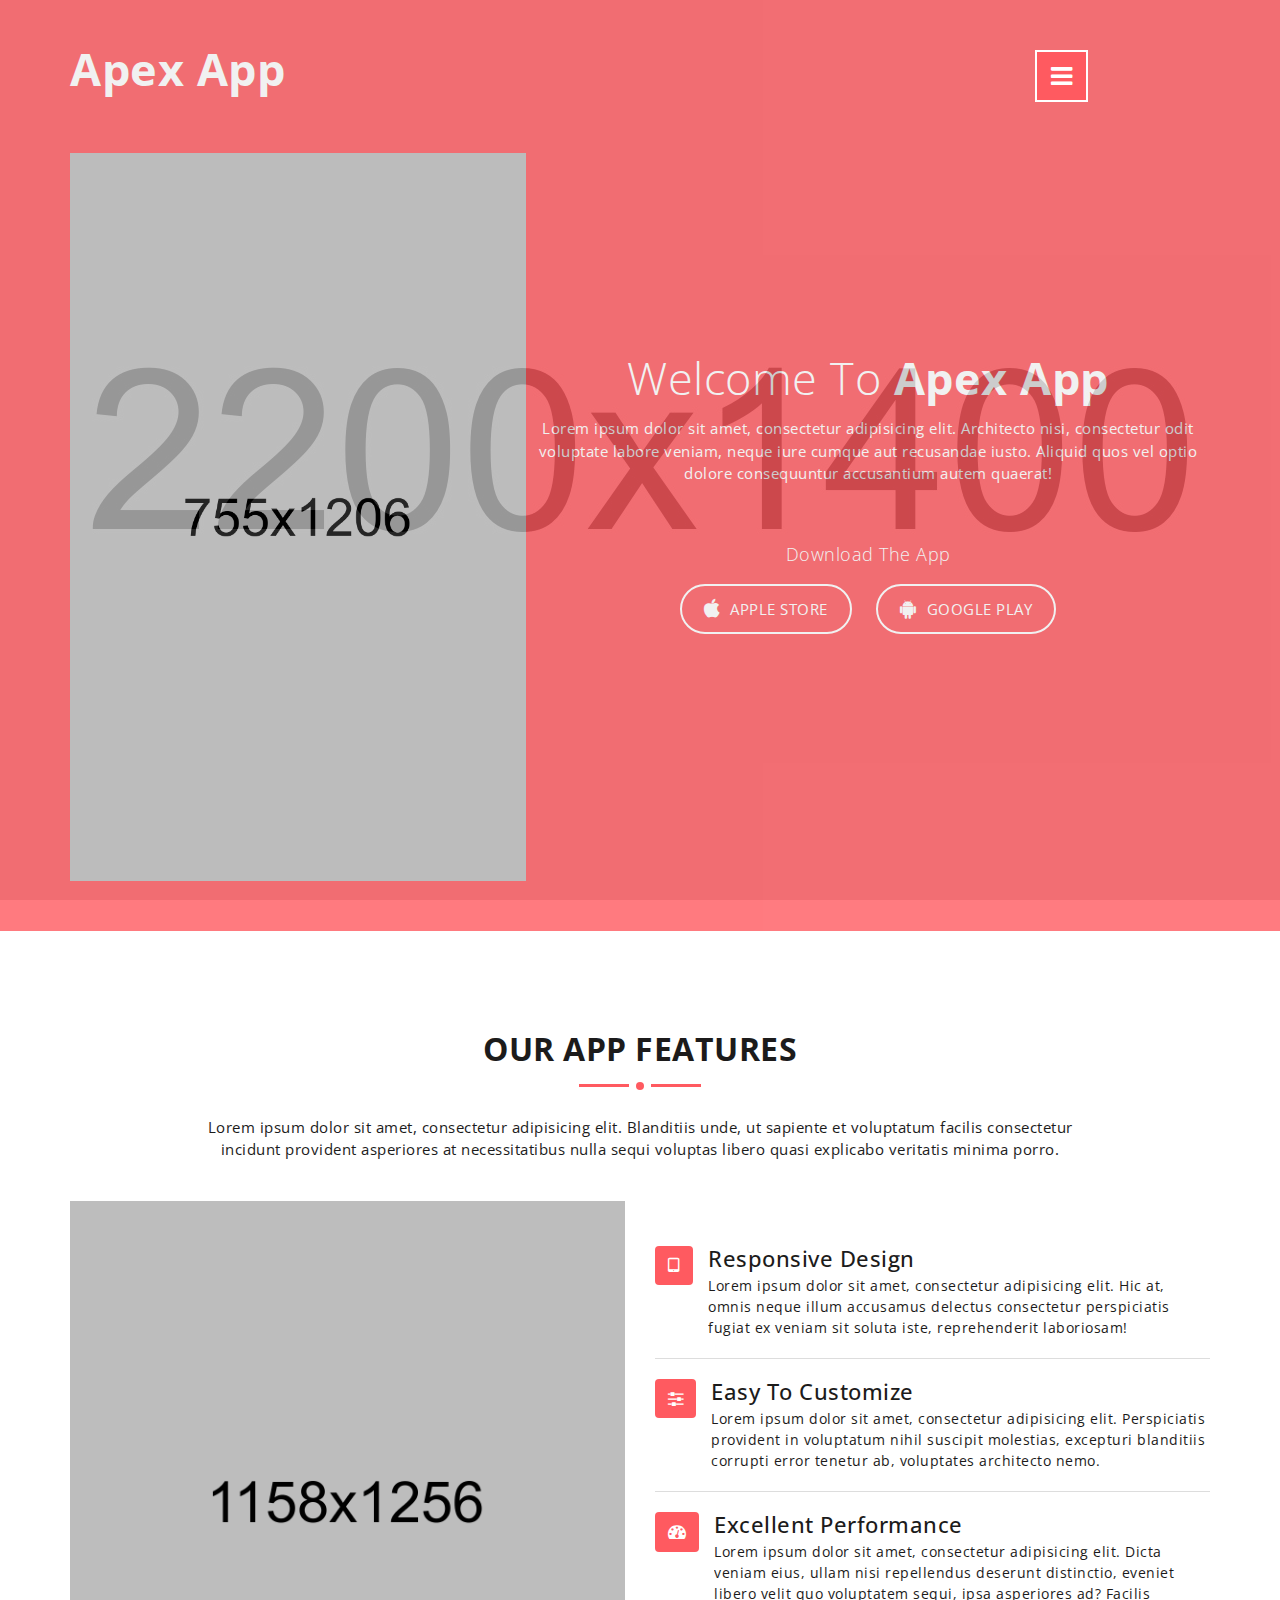
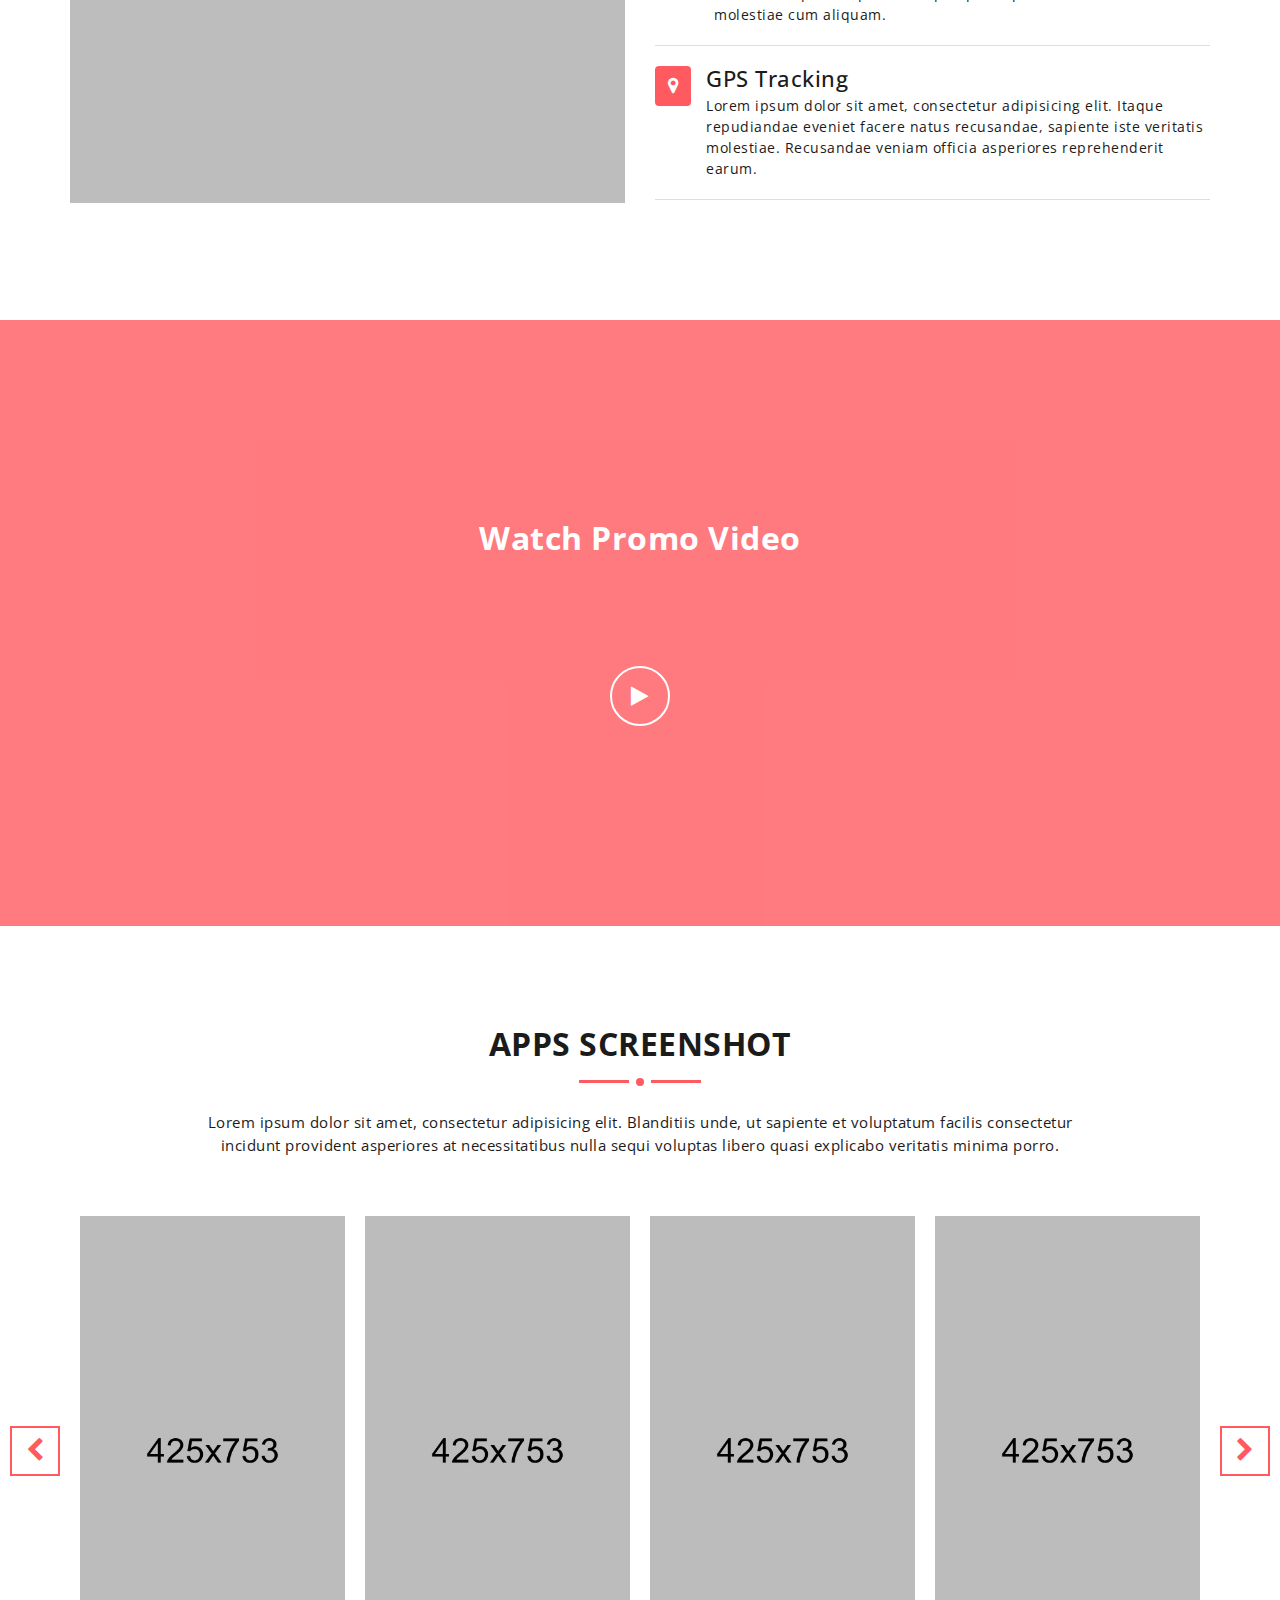
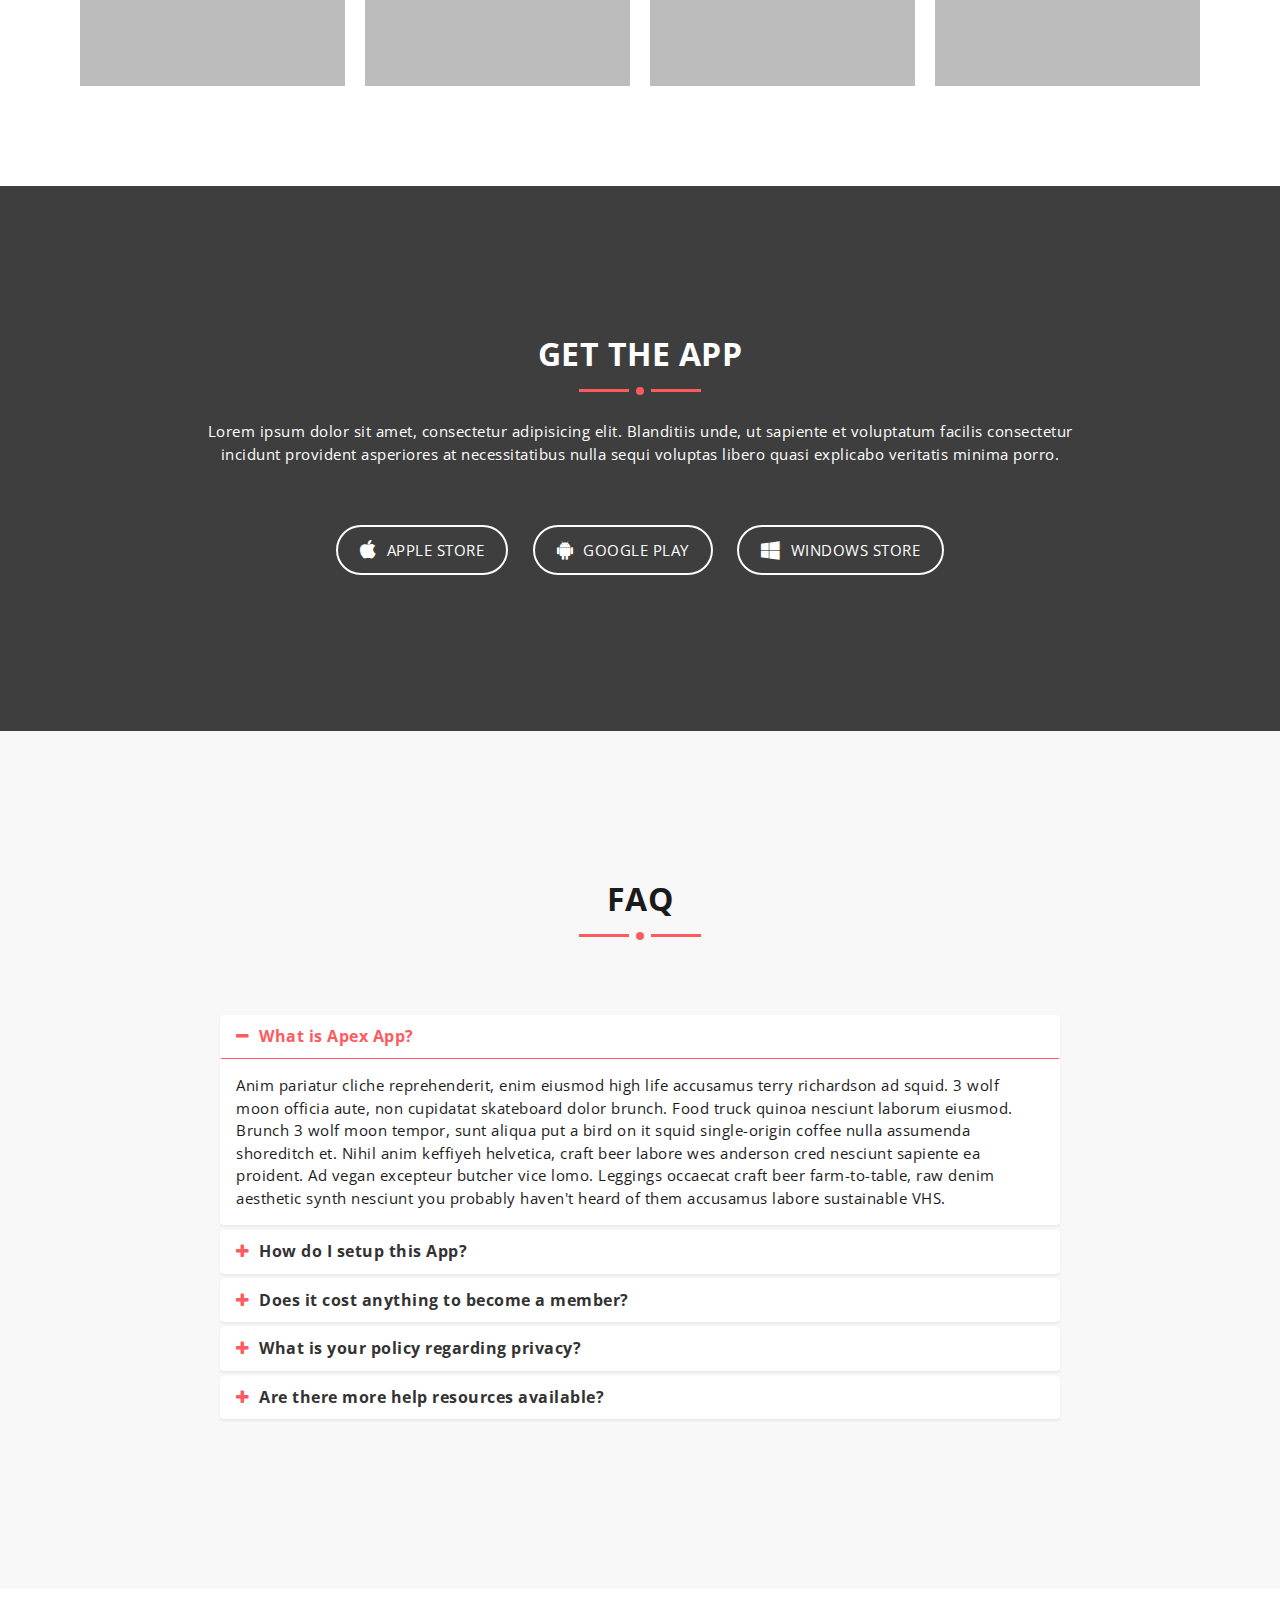
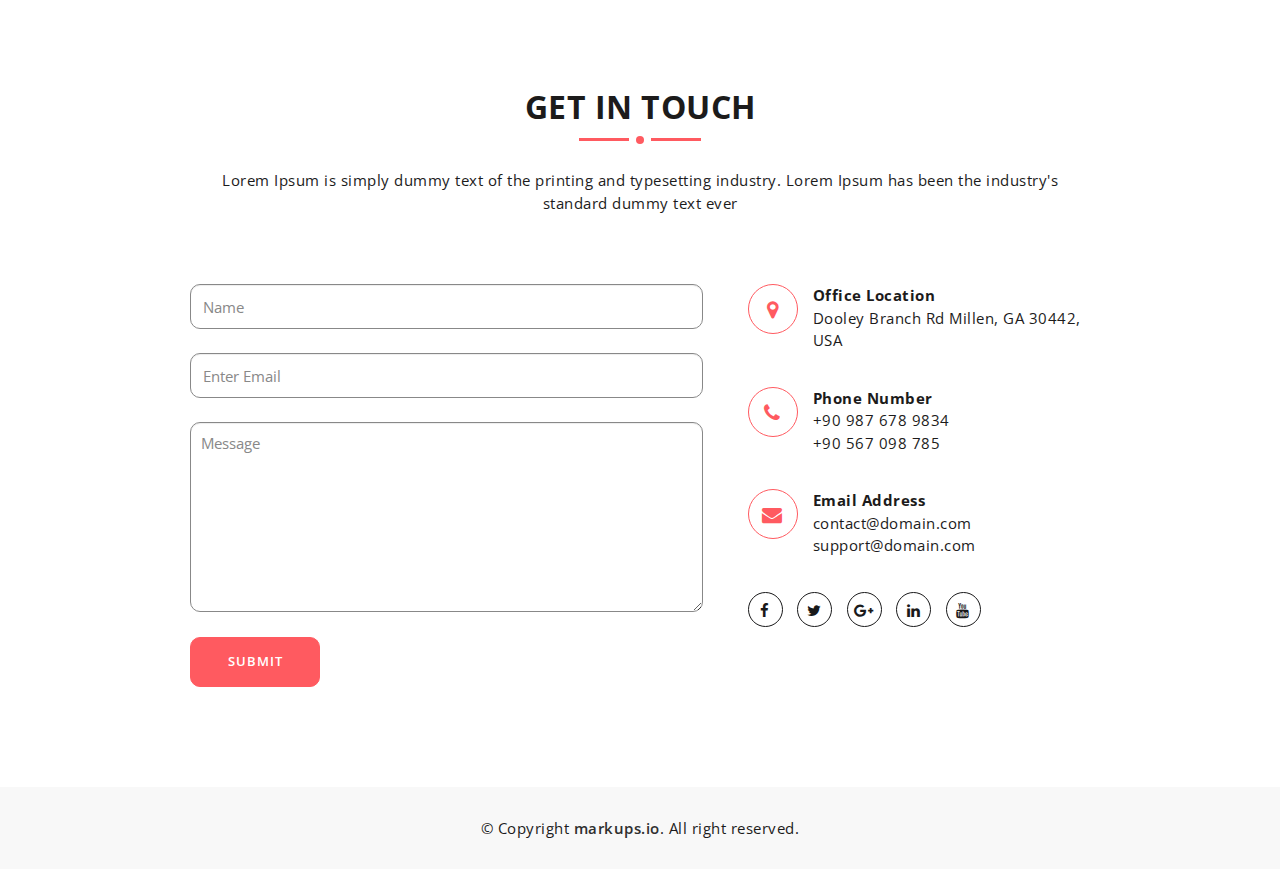
==== markups-apex-app/index.html @ 75f50660 "Initial commit" ====
<!DOCTYPE html>
<html lang="en">
  <head>
    <meta charset="utf-8">
    <meta http-equiv="X-UA-Compatible" content="IE=edge">
    <meta name="viewport" content="width=device-width, initial-scale=1">
    <!-- The above 3 meta tags *must* come first in the head; any other head content must come *after* these tags -->
    <title>Apex App : Home</title>
    <!-- Favicon -->
    <link rel="shortcut icon" type="image/icon" href="assets/images/favicon.ico"/>
    <!-- Font Awesome -->
    <link href="https://maxcdn.bootstrapcdn.com/font-awesome/4.6.3/css/font-awesome.min.css" rel="stylesheet">
    <!-- Bootstrap -->
    <link href="assets/css/bootstrap.min.css" rel="stylesheet">
    <!-- Slick slider -->
    <link href="assets/css/slick.css" rel="stylesheet">
    <!-- Theme color -->
    <link id="switcher" href="assets/css/theme-color/default-theme.css" rel="stylesheet">


    <!-- Main Style -->
    <link href="style.css" rel="stylesheet">

    <!-- Fonts -->

    <!-- Open Sans for body and title font -->
	<link href="https://fonts.googleapis.com/css?family=Open+Sans:300,400,400i,600,700,800" rel="stylesheet">
 
 
	
    <!-- HTML5 shim and Respond.js for IE8 support of HTML5 elements and media queries -->
    <!-- WARNING: Respond.js doesn't work if you view the page via file:// -->
    <!--[if lt IE 9]>
      <script src="https://oss.maxcdn.com/html5shiv/3.7.2/html5shiv.min.js"></script>
      <script src="https://oss.maxcdn.com/respond/1.4.2/respond.min.js"></script>
    <![endif]-->
  </head>
  <body>

  
  	
  	<!-- Start Header -->
	<header id="mu-header" class="" role="banner">
		<div class="mu-header-overlay">
			<div class="container">
				<div class="mu-header-area">

					<!-- Start Logo -->
					<div class="mu-logo-area">
						<!-- text based logo -->
						<a class="mu-logo" href="#">Apex App</a>
						<!-- image based logo -->
						<!-- <a class="mu-logo" href="#"><img src="assets/images/logo.png" alt="logo img"></a> -->
					</div>
					<!-- End Logo -->

					<!-- Start header featured area -->
					<div class="mu-header-featured-area">
						<div class="mu-header-featured-img">
							<img src="assets/images/iphone.png" alt="iphone image">
						</div>

						<div class="mu-header-featured-content">
							<h1>Welcome To <span>Apex App</span></h1>
							<p>Lorem ipsum dolor sit amet, consectetur adipisicing elit. Architecto nisi, consectetur odit voluptate labore veniam, neque iure cumque aut recusandae iusto. Aliquid quos vel optio dolore consequuntur accusantium autem quaerat!</p>

							<div class="mu-app-download-area">
								<h4>Download The App</h4>
								<a class="mu-apple-btn" href="#"><i class="fa fa-apple"></i><span>apple store</span></a>
								<a class="mu-google-btn" href="#"><i class="fa fa-android"></i><span>google play</span></a>
								<!-- <a class="mu-windows-btn" href="#"><i class="fa fa-windows"></i><span>windows store</span></a> -->
							</div>

						</div>
					</div>
					<!-- End header featured area -->

				</div>
			</div>
		</div>
	</header>
	<!-- End Header -->

	<!-- Start Menu -->
	<button class="mu-menu-btn">
		<i class="fa fa-bars"></i>
	</button>
	<div class="mu-menu-full-overlay">
		<div class="mu-menu-full-overlay-inner">
			<a class="mu-menu-close-btn" href="#"><span class="mu-line"></span></a>
			<nav class="mu-menu" role="navigation">
				<ul>
					<li><a href="#mu-header">Header</a></li>
					<li><a href="#mu-feature">App Feature</a></li>
					<li><a href="#mu-video">Promo Video</a></li>
					<li><a href="#mu-apps-screenshot">Apps Screenshot</a></li>
					<li><a href="#mu-download">Download</a></li>
					<li><a href="#mu-faq">FAQ</a></li>
					<li><a href="#mu-contact">Get In Touch</a></li>
				</ul>
			</nav>
		</div>
	</div>
	<!-- End Menu -->

	
	
	<!-- Start main content -->
		
	<main role="main">

		<!-- Start Feature -->
		<section id="mu-feature">
			<div class="container">
				<div class="row">
					<div class="col-md-12">
						<div class="mu-feature-area">

							<div class="mu-title-area">
								<h2 class="mu-title">OUR APP FEATURES</h2>
								<span class="mu-title-dot"></span>
								<p>Lorem ipsum dolor sit amet, consectetur adipisicing elit. Blanditiis unde, ut sapiente et voluptatum facilis consectetur incidunt provident asperiores at necessitatibus nulla sequi voluptas libero quasi explicabo veritatis minima porro.</p>
							</div>

							<!-- Start Feature Content -->
							<div class="mu-feature-content">
								<div class="row">
									<div class="col-md-6">
										<div class="mu-feature-content-left">
											<img class="mu-profile-img" src="assets/images/iphone-group.png" alt="iphone Image">
										</div>
									</div>
									<div class="col-md-6">
										<div class="mu-feature-content-right">

											<!-- Start single feature item -->
											<div class="media">
						                        <div class="media-left">
						                        	<button class="btn mu-feature-btn" type="button">
						                        		<i class="fa fa-tablet" aria-hidden="true"></i>
						                        	</button>
						                        </div>
						                        <div class="media-body">
							                        <h3 class="media-heading">Responsive Design</h3>
							                        <p>Lorem ipsum dolor sit amet, consectetur adipisicing elit. Hic at, omnis neque illum accusamus delectus consectetur perspiciatis fugiat ex veniam sit soluta iste, reprehenderit laboriosam!</p>
						                        </div>
						                    </div>
						                    <!-- End single feature item -->

						                    <!-- Start single feature item -->
											<div class="media">
						                        <div class="media-left">
						                        	<button class="btn mu-feature-btn" type="button">
						                        		<i class="fa fa-sliders" aria-hidden="true"></i>
						                        	</button>
						                        </div>
						                        <div class="media-body">
							                        <h3 class="media-heading">Easy To Customize</h3>
							                        <p>Lorem ipsum dolor sit amet, consectetur adipisicing elit. Perspiciatis provident in voluptatum nihil suscipit molestias, excepturi blanditiis corrupti error tenetur ab, voluptates architecto nemo.</p>
						                        </div>
						                    </div>
						                    <!-- End single feature item -->

						                    <!-- Start single feature item -->
											<div class="media">
						                        <div class="media-left">
						                        	<button class="btn mu-feature-btn" type="button">
						                        		<i class="fa fa-tachometer" aria-hidden="true"></i>
						                        	</button>
						                        </div>
						                        <div class="media-body">
							                        <h3 class="media-heading">Excellent Performance</h3>
							                        <p>Lorem ipsum dolor sit amet, consectetur adipisicing elit. Dicta veniam eius, ullam nisi repellendus deserunt distinctio, eveniet libero velit quo voluptatem sequi, ipsa asperiores ad? Facilis molestiae cum aliquam.</p>
						                        </div>
						                    </div>
						                    <!-- End single feature item -->

						                    <!-- Start single feature item -->
											<div class="media">
						                        <div class="media-left">
						                        	<button class="btn mu-feature-btn" type="button">
						                        		<i class="fa fa-map-marker" aria-hidden="true"></i>
						                        	</button>
						                        </div>
						                        <div class="media-body">
							                        <h3 class="media-heading">GPS Tracking</h3>
							                        <p>Lorem ipsum dolor sit amet, consectetur adipisicing elit. Itaque repudiandae eveniet facere natus recusandae, sapiente iste veritatis molestiae. Recusandae veniam officia asperiores reprehenderit earum.</p>
						                        </div>
						                    </div>
						                    <!-- End single feature item -->

										</div>
									</div>
								</div>
							</div>
							<!-- End Feature Content -->

						</div>
					</div>
				</div>
			</div>
		</section>
		<!-- End Feature -->

		<!-- Start Video -->
		<section id="mu-video">
			<div class="mu-video-overlay">
				<div class="container">
					<div class="row">
						<div class="col-md-12">
							<div class="mu-video-area">
								<h2>Watch Promo Video</h2>
								<a class="mu-video-play-btn" href="#"><i class="fa fa-play" aria-hidden="true"></i></a>
							</div>
						</div>
					</div>
				</div>
			</div>

			<!-- Start Video content -->
			<div class="mu-video-content">
				<div class="mu-video-iframe-area">
					<a class="mu-video-close-btn" href="#"><i class="fa fa-times" aria-hidden="true"></i></a>
					<iframe class="mu-video-iframe" width="854" height="480" src="https://www.youtube.com/embed/9r40_ffCZ_I" frameborder="0" allowfullscreen></iframe> 
				</div>
			</div>
			<!-- End Video content -->

		</section>
		<!-- End Video -->

		<!-- Start Apps Screenshot -->
		<section id="mu-apps-screenshot">
			<div class="container">
				<div class="row">
					<div class="col-md-12">
						<div class="mu-apps-screenshot-area">

							<div class="mu-title-area">
								<h2 class="mu-title">APPS SCREENSHOT</h2>
								<span class="mu-title-dot"></span>
								<p>Lorem ipsum dolor sit amet, consectetur adipisicing elit. Blanditiis unde, ut sapiente et voluptatum facilis consectetur incidunt provident asperiores at necessitatibus nulla sequi voluptas libero quasi explicabo veritatis minima porro.</p>
							</div>


							<!-- Start Apps Screenshot Content -->
							<div class="mu-apps-screenshot-content">

								<div class="mu-apps-screenshot-slider">

									<div class="mu-single-screeshot">
										<img src="assets/images/screenshot/01.jpg" alt="App screenshot img">
									</div>

									<div class="mu-single-screeshot">
										<img src="assets/images/screenshot/02.jpg" alt="App screenshot img">
									</div>

									<div class="mu-single-screeshot">
										<img src="assets/images/screenshot/03.jpg" alt="App screenshot img">
									</div>

									<div class="mu-single-screeshot">
										<img src="assets/images/screenshot/04.jpg" alt="App screenshot img">
									</div>

									<div class="mu-single-screeshot">
										<img src="assets/images/screenshot/05.jpg" alt="App screenshot img">
									</div>

									<div class="mu-single-screeshot">
										<img src="assets/images/screenshot/01.jpg" alt="App screenshot img">
									</div>

									<div class="mu-single-screeshot">
										<img src="assets/images/screenshot/02.jpg" alt="App screenshot img">
									</div>

									<div class="mu-single-screeshot">
										<img src="assets/images/screenshot/03.jpg" alt="App screenshot img">
									</div>

									<div class="mu-single-screeshot">
										<img src="assets/images/screenshot/04.jpg" alt="App screenshot img">
									</div>

									<div class="mu-single-screeshot">
										<img src="assets/images/screenshot/05.jpg" alt="App screenshot img">
									</div>

								</div>

							</div>
							<!-- End Apps Screenshot Content -->

						</div>
					</div>
				</div>
			</div>
		</section>
		<!-- End Apps Screenshot -->

		<!-- Start Download -->
		<section id="mu-download">
			<div class="container">
				<div class="row">
					<div class="col-md-12">
						<div class="mu-download-area">

							<div class="mu-title-area">
								<h2 class="mu-title">GET THE APP</h2>
								<span class="mu-title-dot"></span>
								<p>Lorem ipsum dolor sit amet, consectetur adipisicing elit. Blanditiis unde, ut sapiente et voluptatum facilis consectetur incidunt provident asperiores at necessitatibus nulla sequi voluptas libero quasi explicabo veritatis minima porro.</p>
							</div>


							<div class="mu-download-content">
								<a class="mu-apple-btn" href="#"><i class="fa fa-apple"></i><span>apple store</span></a>
								<a class="mu-google-btn" href="#"><i class="fa fa-android"></i><span>google play</span></a>
								<a class="mu-windows-btn" href="#"><i class="fa fa-windows"></i><span>windows store</span></a>
							</div>


						</div>
					</div>
				</div>
			</div>
		</section>
		<!-- End Download -->

		<!-- Start FAQ -->
		<section id="mu-faq">
			<div class="container">
				<div class="row">
					<div class="col-md-12">
						<div class="mu-faq-area">

							<div class="mu-title-area">
								<h2 class="mu-title">FAQ</h2>
								<span class="mu-title-dot"></span>
							</div>


							<div class="mu-faq-content">

								<div class="panel-group" id="accordion">

							        <div class="panel panel-default">
							          <div class="panel-heading">
							            <h4 class="panel-title">
							              <a data-toggle="collapse" data-parent="#accordion" href="#collapseOne" aria-expanded="true">
							                <span class="fa fa-minus"></span> What is Apex App? 
							              </a>
							            </h4>
							          </div>
							          <div id="collapseOne" class="panel-collapse collapse in">
							            <div class="panel-body">
							              Anim pariatur cliche reprehenderit, enim eiusmod high life accusamus terry richardson ad squid. 3 wolf moon officia aute, non cupidatat skateboard dolor brunch. Food truck quinoa nesciunt laborum eiusmod. Brunch 3 wolf moon tempor, sunt aliqua put a bird on it squid single-origin coffee nulla assumenda shoreditch et. Nihil anim keffiyeh helvetica, craft beer labore wes anderson cred nesciunt sapiente ea proident. Ad vegan excepteur butcher vice lomo. Leggings occaecat craft beer farm-to-table, raw denim aesthetic synth nesciunt you probably haven't heard of them accusamus labore sustainable VHS.
							            </div>
							          </div>
							        </div>

							        <div class="panel panel-default">
							          <div class="panel-heading">
							            <h4 class="panel-title">
							              <a data-toggle="collapse" data-parent="#accordion" href="#collapseTwo">
							                <span class="fa fa-plus"></span> How do I setup this App? 
							              </a>
							            </h4>
							          </div>
							          <div id="collapseTwo" class="panel-collapse collapse">
							            <div class="panel-body">
							              Anim pariatur cliche reprehenderit, enim eiusmod high life accusamus terry richardson ad squid. 3 wolf moon officia aute, non cupidatat skateboard dolor brunch. Food truck quinoa nesciunt laborum eiusmod. Brunch 3 wolf moon tempor, sunt aliqua put a bird on it squid single-origin coffee nulla assumenda shoreditch et. Nihil anim keffiyeh helvetica, craft beer labore wes anderson cred nesciunt sapiente ea proident. Ad vegan excepteur butcher vice lomo. Leggings occaecat craft beer farm-to-table, raw denim aesthetic synth nesciunt you probably haven't heard of them accusamus labore sustainable VHS.
							            </div>
							          </div>
							        </div>

							        <div class="panel panel-default">
							          <div class="panel-heading">
							            <h4 class="panel-title">
							              <a data-toggle="collapse" data-parent="#accordion" href="#collapseThree">
							                <span class="fa fa-plus"></span> Does it cost anything to become a member? 
							              </a>
							            </h4>
							          </div>
							          <div id="collapseThree" class="panel-collapse collapse">
							            <div class="panel-body">
							              Anim pariatur cliche reprehenderit, enim eiusmod high life accusamus terry richardson ad squid. 3 wolf moon officia aute, non cupidatat skateboard dolor brunch. Food truck quinoa nesciunt laborum eiusmod. Brunch 3 wolf moon tempor, sunt aliqua put a bird on it squid single-origin coffee nulla assumenda shoreditch et. Nihil anim keffiyeh helvetica, craft beer labore wes anderson cred nesciunt sapiente ea proident. Ad vegan excepteur butcher vice lomo. Leggings occaecat craft beer farm-to-table, raw denim aesthetic synth nesciunt you probably haven't heard of them accusamus labore sustainable VHS.
							            </div>
							          </div>
							        </div>

							        <div class="panel panel-default">
							          <div class="panel-heading">
							            <h4 class="panel-title">
							              <a data-toggle="collapse" data-parent="#accordion" href="#collapseFour">
							                <span class="fa fa-plus"></span> What is your policy regarding privacy? 
							              </a>
							            </h4>
							          </div>
							          <div id="collapseFour" class="panel-collapse collapse">
							            <div class="panel-body">
							              Anim pariatur cliche reprehenderit, enim eiusmod high life accusamus terry richardson ad squid. 3 wolf moon officia aute, non cupidatat skateboard dolor brunch. Food truck quinoa nesciunt laborum eiusmod. Brunch 3 wolf moon tempor, sunt aliqua put a bird on it squid single-origin coffee nulla assumenda shoreditch et. Nihil anim keffiyeh helvetica, craft beer labore wes anderson cred nesciunt sapiente ea proident. Ad vegan excepteur butcher vice lomo. Leggings occaecat craft beer farm-to-table, raw denim aesthetic synth nesciunt you probably haven't heard of them accusamus labore sustainable VHS.
							            </div>
							          </div>
							        </div>

							        <div class="panel panel-default">
							          <div class="panel-heading">
							            <h4 class="panel-title">
							              <a data-toggle="collapse" data-parent="#accordion" href="#collapseFive">
							                <span class="fa fa-plus"></span> Are there more help resources available? 
							              </a>
							            </h4>
							          </div>
							          <div id="collapseFive" class="panel-collapse collapse">
							            <div class="panel-body">
							              Anim pariatur cliche reprehenderit, enim eiusmod high life accusamus terry richardson ad squid. 3 wolf moon officia aute, non cupidatat skateboard dolor brunch. Food truck quinoa nesciunt laborum eiusmod. Brunch 3 wolf moon tempor, sunt aliqua put a bird on it squid single-origin coffee nulla assumenda shoreditch et. Nihil anim keffiyeh helvetica, craft beer labore wes anderson cred nesciunt sapiente ea proident. Ad vegan excepteur butcher vice lomo. Leggings occaecat craft beer farm-to-table, raw denim aesthetic synth nesciunt you probably haven't heard of them accusamus labore sustainable VHS.
							            </div>
							          </div>
							        </div>


							    </div>
							</div>

						</div>
					</div>
				</div>
			</div>
		</section>
		<!-- End FAQ -->


		<!-- Start Contact -->
		<section id="mu-contact">
			<div class="container">
				<div class="row">
					<div class="col-md-12">
						<div class="mu-contact-area">

							<div class="mu-title-area">
								<h2 class="mu-heading-title">GET IN TOUCH</h2>
								<span class="mu-title-dot"></span>
								<p>Lorem Ipsum is simply dummy text of the printing and typesetting industry. Lorem Ipsum has been the industry's standard dummy text ever</p>
							</div>

							

							<!-- Start Contact Content -->
							<div class="mu-contact-content">
								<div class="row">

								<div class="col-md-7">
									<div class="mu-contact-left">
										<div id="form-messages"></div>
											<form id="ajax-contact" method="post" action="mailer.php" class="mu-contact-form">
												<div class="form-group">                
													<input type="text" class="form-control" placeholder="Name" id="name" name="name" required>
												</div>
												<div class="form-group">                
													<input type="email" class="form-control" placeholder="Enter Email" id="email" name="email" required>
												</div>              
												<div class="form-group">
													<textarea class="form-control" placeholder="Message" id="message" name="message" required></textarea>
												</div>
												<button type="submit" class="mu-send-msg-btn"><span>SUBMIT</span></button>
								            </form>
										</div>
									</div>

									<div class="col-md-5">
										<div class="mu-contact-right">
											<div class="mu-contact-right-single">
												<div class="mu-icon"><i class="fa fa-map-marker"></i></div>
												<p><strong>Office Location</strong></p>
												<p>Dooley Branch Rd Millen, GA 30442, USA</p>
											</div>

											<div class="mu-contact-right-single">
												<div class="mu-icon"><i class="fa fa-phone"></i></div>
												<p><strong>Phone Number</strong></p>
												<p>+90 987 678 9834</p>
												<p>+90 567 098 785</p>
											</div>

											<div class="mu-contact-right-single">
												<div class="mu-icon"><i class="fa fa-envelope"></i></div>
												<p><strong>Email Address</strong></p>
												<p>contact@domain.com</p>
												<p>support@domain.com</p>
											</div>

											<div class="mu-contact-right-single">
												<div class="mu-social-media">
													<a href="#"><i class="fa fa-facebook"></i></a>
													<a href="#"><i class="fa fa-twitter"></i></a>
													<a href="#"><i class="fa fa-google-plus"></i></a>
													<a href="#"><i class="fa fa-linkedin"></i></a>
													<a href="#"><i class="fa fa-youtube"></i></a>
												</div>
											</div>

										</div>
									</div>		

								</div>
							</div>
							<!-- End Contact Content -->

						</div>
					</div>
				</div>
			</div>
		</section>
		<!-- End Contact -->

	</main>
	
	<!-- End main content -->	
			
			
	<!-- Start footer -->
	<footer id="mu-footer" role="contentinfo">
			<div class="container">
				<div class="mu-footer-area">
					<p class="mu-copy-right">&copy; Copyright <a rel="nofollow" href="http://markups.io">markups.io</a>. All right reserved.</p>
				</div>
			</div>

	</footer>
	<!-- End footer -->

	
	
    <!-- jQuery library -->
    <script src="https://ajax.googleapis.com/ajax/libs/jquery/1.11.3/jquery.min.js"></script>
    <!-- Include all compiled plugins (below), or include individual files as needed -->
    <!-- Bootstrap -->
    <script src="assets/js/bootstrap.min.js"></script>
	<!-- Slick slider -->
    <script type="text/javascript" src="assets/js/slick.min.js"></script>
    <!-- Ajax contact form  -->
    <script type="text/javascript" src="assets/js/app.js"></script>
  
    
	
    <!-- Custom js -->
	<script type="text/javascript" src="assets/js/custom.js"></script>

	
	
    
  </body>
</html>
---- markups-apex-app/assets/css/theme-color/default-theme.css ----
/*=======================================
Template Design By MarkUps	
Author URI : http://www.markups.io/
========================================*/



.mu-primary-btn:hover,
.mu-primary-btn:focus,
.mu-copy-right a:hover,
.mu-copy-right a:focus,
.mu-send-msg-btn:hover,
.mu-send-msg-btn:focus,
.mu-apple-btn:hover,
.mu-google-btn:hover,
.mu-windows-btn:hover,
.mu-apple-btn:focus,
.mu-google-btn:focus,
.mu-windows-btn:focus,
.mu-feature-content-right .media:hover .media-heading,
.mu-apps-screenshot-slider .slick-next::before,
.mu-apps-screenshot-slider .slick-prev::before,
.mu-faq-content .panel-title a:hover,
.mu-faq-content .panel-title a:focus,
.mu-faq-content .panel-title a[aria-expanded="true"],
.mu-faq-content .panel-title a>span,
.mu-menu ul li a:hover,
.mu-menu ul li a:focus {
	color: #ff5a60;
}

.mu-social-media a:hover,
.mu-social-media a:focus,
.mu-contact-right-single .mu-icon {
	border: 1px solid #ff5a60;
	color: #ff5a60;
}

.mu-contact-form .form-control:focus {
	border: 1px solid #ff5a60;    
} 

.mu-send-msg-btn {
	border: 1px solid #ff5a60;
	background-color: #ff5a60;
}

.mu-header-overlay,
.mu-menu-btn,
.mu-title-dot,
.mu-title-dot::before,
.mu-title-dot::after,
.mu-feature-btn,
.mu-video-overlay {
	background-color: #ff5a60;
}
.mu-feature-content-right .media:hover {
	border-bottom: 1px solid #ff5a60;
}

.mu-apps-screenshot-slider .slick-next,
.mu-apps-screenshot-slider .slick-prev {
	border: 2px solid #ff5a60;
	color: #ff5a60;
}

.mu-faq-content .panel-default > .panel-heading + .panel-collapse > .panel-body {
	border-top-color: #ff5a60;

}
---- markups-apex-app/style.css ----
/*
Template Name: Apex App	
Author: MarkUps
Author URI: http://www.markups.io/
Version: 1.0
*/


/* Table of Content
==================================================
#BASIC TYPOGRAPHY
#HEADER	
#MENU 
#FEATURE SECTION
#VIDEO
#APPPS SCREENSHOT
#DOWNLOAD
#FAQ
#CONTACT US
#FOOTER
#RESPONSIVE STYLE
*/


/*--------------------*/
/* BASIC TYPOGRAPHY */
/*--------------------*/

body,
html {
	overflow-x:hidden;
}

body {
	font-family: 'Open Sans', sans-serif;
	font-size: 15px;
	letter-spacing: 0.5px;
	line-height: 1.5;
	color: #1c1b1b;
}

ul {
	padding: 0;
	margin: 0;
}

ul li {
	list-style: disc;
	font-size: 17px;
	line-height: 1.59;
}

a { 
	text-decoration: none;
	color: #2f2f2f;  
}

a:hover,
a:focus {
	outline: none;
	text-decoration: none;
}

h1,
h2,
h3,
h4,
h5,
h6 {
	font-family: 'Open Sans', sans-serif;
	font-weight: 700;
	margin-top: 0;
}


h1 {
	font-size: 38px;
}

h2 {  
	font-size: 32px; 
	line-height: 1.13; 
}

h3 {  
	font-size: 26px;  
}

h4 {  
	font-size: 22px;  
}

h5 {  
	font-size: 20px;  
}

h6 {  
	font-size: 18px;  
}

img {
	border: none;
	max-width: 100%;
}

code {
	background-color: #ee6e73;
	border-radius: 2px;
	color: #fff;
	padding: 2px 4px;
}

pre {
	background-color: #f8f8f8;
	border: 1px solid #eee;
	border-radius: 4px;
	padding: 10px;
}

pre code {
	background-color: transparent;
	color: #333;
}

del{
	text-decoration-color: #ee6e73;
}

kbd {
	background-color: #ddd;
	padding: 4px 6px;
	border-radius: 2px;
	color: ;
}

address {
	line-height: 1.5;
	padding-left: 10px;
}

dl dt {
	font-weight: 700;
}

dl dd {
	margin-left: 0;
}

blockquote {
	background-color: #f8f8f8;
	border-radius: 0 4px 4px 0;
	padding: 5px 15px;
	
}

blockquote p {
	margin-top: 10px;
}

button {
	padding: 5px 15px;
	border: none;
}

button:focus {
	outline: none;
	border: none;
}


/* ========= BUTTON =========*/

.mu-primary-btn {
	background-color: transparent;
	border-radius: 4px;
	border: 2px solid #ffffff;
	color: #fff;
	display: inline-block;
	font-size: 14px;
	font-weight: 700;
	letter-spacing: 1.5px;
	padding: 12px 35px;
	-webkit-transition: all 0.5s;
	transition: all 0.5s;
}

.mu-primary-btn:hover,
.mu-primary-btn:focus {
	background-color: #fff;
}

.mu-send-msg-btn {
	color: #555;
	font-size: 13px;
	font-weight: 600;
	letter-spacing: 1px;
	text-align: center;
	padding: 14px 24px;
	margin-top: 10px;
	-webkit-transition: all 0.5s;
	transition: all 0.5s;
	width: 130px;
	color: #fff;
	border-radius: 10px;
}

.mu-send-msg-btn:hover,
.mu-send-msg-btn:focus {
	background-color: #fff;
}



/*--------------------*/
/* HEADER */
/*--------------------*/

#mu-header {
	background-image: url("assets/images/header-bg.jpg");
	display: inline;
	float: left;
	width: 100%;
	background-position: center center;
	background-attachment: fixed;
}

.mu-header-overlay {
	display: inline;
	float: left;
	opacity: 0.8;
	width: 100%;
}

.mu-logo-area {
	display: inline;
	float: left;
	width: 100%;
}

.mu-logo {
	color: #fff;
	font-size: 45px;
	display: inline-block;
	font-weight: 700;
	margin-top: 35px;
}

.mu-logo:hover,
.mu-logo:focus {
	color: #fff;
}

.mu-menu-btn {
	position: fixed;
	right: 15%;
	top: 50px;
	color: #fff;
	font-size: 25px;
	border: 2px solid #fff;
	padding: 5px 14px;
	z-index: 999;
	-webkit-transition: all 0.5s;
	-o-transition: all 0.5s;
	transition: all 0.5s;
}

.mu-menu-btn:hover,
.mu-menu-btn:focus {
	border: 2px solid #fff;
}



/*=== Featured section ===*/

.mu-header-featured-area {
	display: inline;
	float: left;
	padding: 50px 0;
	width: 100%;
}

.mu-header-featured-img {
	display: inline;
	float: left;
	width: 40%;
}

.mu-header-featured-content {
	display: inline;
	float: right;
	margin-top: 200px;
	text-align: center;
	width: 60%;
}

.mu-header-featured-content h1 {
	font-size: 45px;
	color: #fff;
	font-weight: 300;
	margin-bottom: 15px;
}

.mu-header-featured-content h1 span {
	font-weight: 700;
}

.mu-header-featured-content p{
	color: #fff;
}

.mu-app-download-area {
	display: inline;
	float: left;
	margin-top: 50px;
	width: 100%;
}

.mu-app-download-area h4 {
	color: #fff;
	font-size: 18px;
	font-weight: 300;
	margin-bottom: 20px;
}

.mu-apple-btn,
.mu-google-btn,
.mu-windows-btn {
	border: 2px solid #fff;
    border-radius: 50px;
    color: #fff;
    display: inline-block;
    margin: 0 10px;
    padding: 11px 22px;
    text-transform: uppercase;
    -webkit-transition: all 0.5s;
    -o-transition: all 0.5s;
    transition: all 0.5s;
}

.mu-apple-btn:hover,
.mu-google-btn:hover,
.mu-windows-btn:hover,
.mu-apple-btn:focus,
.mu-google-btn:focus,
.mu-windows-btn:focus {
	background-color: #ffffff;
}

.mu-apple-btn i,
.mu-google-btn i,
.mu-windows-btn i {
	display: block;
    float: left;
    font-size: 20px;
    line-height: 24px;
    margin-right: 10px;
}

.mu-apple-btn span,
.mu-google-btn span,
.mu-windows-btn span {
	display: block;
	float: left;
	line-height: 24px;
}



/*--------------------*/
/* MENU */
/*--------------------*/

.mu-menu-close-btn {
	display: block;
	font-size: 25px;
	height: 48px;
	position: absolute;
	right: 15%;
	top: 55px;
	width: 48px;
	-webkit-transition: color 0.3s ease-in-out 0s;
	transition: color 0.3s ease-in-out 0s;
}

.mu-menu-close-btn .mu-line {
	background-color: transparent;
	display: block;
	position: relative;
	height: 4px;
	width: 38px;
}

.mu-menu-close-btn .mu-line::before {
	background-color: #fff;
	content: "";
	display: block;
	height: 4px;
	position: absolute;
	top: 16px;
	-webkit-transform: rotate(-45deg);
	        transform: rotate(-45deg);
	-webkit-transition: -webkit-transform 0.3s ease-out 0s;
	transition: -webkit-transform 0.3s ease-out 0s;
	transition: transform 0.3s ease-out 0s;
	transition: transform 0.3s ease-out 0s, -webkit-transform 0.3s ease-out 0s;
	width: 38px;
	z-index: -1;
}

.mu-menu-close-btn .mu-line::after {
	 background-color: #fff;
	content: "";
	display: block;
	height: 4px;
	position: absolute;
	top: 16px;
	-webkit-transform: rotate(45deg);
	        transform: rotate(45deg);
	-webkit-transition: -webkit-transform 0.3s ease-out 0s;
	transition: -webkit-transform 0.3s ease-out 0s;
	transition: transform 0.3s ease-out 0s;
	transition: transform 0.3s ease-out 0s, -webkit-transform 0.3s ease-out 0s;
	width: 38px;
	z-index: -1;
}

.mu-menu-close-btn:hover .mu-line:before,
.mu-menu-close-btn:hover .mu-line:after {
	-webkit-transform: rotate(0deg);
	        transform: rotate(0deg);
} 

/* Menu overlay */

.mu-menu-full-overlay {
	background-color: rgba(0, 0, 0, 0.94);
	color: #fff;
	height: 100%;
	left: 0;
	position: fixed;
	right: 0;
	text-align: center;
	top: 0;
	visibility: hidden;
    -webkit-transition: all 0.5s;
    -o-transition: all 0.5s;
    transition: all 0.5s;
	width: 100%;
	z-index: 99999;
}

.mu-menu-full-overlay-show {
	visibility: visible;
}

.mu-menu-full-overlay-inner {
	display: inline;
	float: left;
	padding: 12% 15%;	
	width: 100%;
}

.mu-menu ul li {
	list-style: none;
}

.mu-menu ul li a {
	color: #fff;
	display: inline-block;
	font-size: 35px;
	font-weight: 700;
	line-height: 1.35;
	text-align: center;
	text-transform: uppercase;
	margin-bottom: 10px;
	-webkit-transition: all 0.5s;
	-o-transition: all 0.5s;
	transition: all 0.5s;
}

/*--------------------*/
/* FEATURE SECTION */
/*--------------------*/


#mu-feature {
	background-color: #fff;
	display: inline;
	float: left;
	width: 100%;
}

.mu-feature-area {
	display: inline;
	float: left;
	padding: 100px 0;
	width: 100%;
}

.mu-title-area {
	display: inline;
	float: left;
	text-align: center;
	padding: 0 120px;
	width: 100%;
}

.mu-title {
	color: #1c1b1b;
	margin-bottom: 15px;
	padding: 0;
	z-index: 10;
	text-transform: capitalize;
}

.mu-title-dot {
	border-radius: 50%;
	height: 8px;
	width: 8px;
	display: inline-block;
	margin-bottom: 20px;
	position: relative;
}

.mu-title-dot::before {
	content: '';
	position: absolute;
	left: 15px;
	height: 3px;
	width: 50px;
	top: 2px;
}

.mu-title-dot::after {
	content: '';
	position: absolute;
	right: 15px;
	height: 3px;
	width: 50px;
	top: 2px;
}

.mu-feature-content {
	background-color: #fff;
	display: inline;
	float: left;
	margin-top: 30px;
	width: 100%;
}

.mu-feature-content-left {
	display: inline;
	float: left;
	width: 100%;
}

.mu-feature-content-right {
	display: inline;
	float: left;
	margin-top: 30px;
	width: 100%;
}

.mu-feature-content-right .media-left {
	padding-right: 15px;
}

.mu-feature-btn {
	color: #fff;
	font-size: 18px;
}

.mu-feature-btn:hover {
	color: #fff;
}

.mu-feature-content-right .media-heading {
	font-size: 22px;
	font-weight: 500;
	-webkit-transition: all 0.5s;
	-o-transition: all 0.5s;
	transition: all 0.5s;
}

.mu-feature-content-right .media {
	margin-top: 15px;
	border-bottom: 1px solid #ddd;
	margin-bottom: 20px;
	padding-bottom: 20px;
	-webkit-transition: all 0.5s;
	-o-transition: all 0.5s;
	transition: all 0.5s;
}

.mu-feature-content-right .media p {
	font-size: 14px;
	margin-bottom: 0;
}


/*--------------------*/
/* VIDEO */
/*--------------------*/


#mu-video {
	background-image: url("assets/images/video-bg.jpeg");
	background-attachment: fixed;
	background-position: center center;
	-webkit-background-size: cover;
	background-size: cover;
	display: inline;
	float: left;
	width: 100%;
}

.mu-video-overlay {
	display: inline;
	float: left;
	opacity: 0.8;
	width: 100%;
}

.mu-video-area {
	display: inline;
	float: left;
	padding: 200px 0;
	text-align: center;
	width: 100%;
}

.mu-video-area h2 {
	color: #fff;
}

.mu-video-content {
	display: inline;
	float: left;
	width: 100%;
}

.mu-video-play-btn,
.mu-video-close-btn {
	color: #fff;
	font-size: 22px;
	border: 2px solid #fff;
	border-radius: 50%;
	width: 60px;
	display: inline-block;
	height: 60px;
	line-height: 55px;
	text-align: center;
	margin-top: 100px;
	-webkit-transition: all 0.5s;
	-o-transition: all 0.5s;
	transition: all 0.5s;
}

.mu-video-play-btn:hover,
.mu-video-play-btn:focus {
	color: #fff;
	-webkit-transform: scale(1.2);
	        transform: scale(1.2);
}

.mu-video-close-btn {
	border-radius: 50%;
	color: #fff;
	font-size: 18px;
	border: 2px solid #fff;
	position: absolute;
	top: 0;
	right: 15%;
	display: inline-block;
	height: 50px;
	line-height: 45px;
	text-align: center;
	margin-top: 100px;
	-webkit-transition: all 0.5s;
	-o-transition: all 0.5s;
	transition: all 0.5s;
	width: 50px;
}

.mu-video-close-btn:hover,
.mu-video-close-btn:focus {
	color: #fff;
	-webkit-transform: scale(1.2);
	        transform: scale(1.2);
}

.mu-video-iframe-area {
	background-color: rgba(0,0,0,0.84);
	position: fixed;
	top: 0;
	left: 0;
	right: 0;
	bottom: 0;
	width: 100%;
	height: 100%;
	padding: 12% 0;
	text-align: center;
	z-index: 9999;
	display: none;
	-webkit-transition: all 0.5s;
	-o-transition: all 0.5s;
	transition: all 0.5s;
}

.mu-video-iframe-display {
	display: block;
}

.mu-video-iframe-area iframe {

}



/*--------------------*/
/* APPPS SCREENSHOT */
/*--------------------*/


#mu-apps-screenshot {
	background-color: #fff;
	display: inline;
	float: left;
	width: 100%;
}

.mu-apps-screenshot-area {
	display: inline;
	float: left;
	padding: 100px 0;
	width: 100%;
}

.mu-apps-screenshot-content{
	display: inline;
	float: left;
	margin-top: 50px;
	width: 100%;
}

.mu-apps-screenshot-slider {

}

.mu-single-screeshot {
	padding: 0 10px;
	outline: none;
	-webkit-transition: all 0.3s ease 0s;
	transition: all 0.3s ease 0s;
}

.mu-apps-screenshot-slider .slick-next {
	right: -60px;
}

.mu-apps-screenshot-slider .slick-prev {
	left: -60px;
}

.mu-apps-screenshot-slider .slick-next,
.mu-apps-screenshot-slider .slick-prev {
	background-color: transparent;
}


/*--------------------*/
/* DOWNLOAD */
/*--------------------*/

#mu-download {
	background-image: url("assets/images/download-bg.jpeg");
	background-position: center center;
	background-size: cover;
	background-attachment: fixed;
	display: inline;
	float: left;
	position: relative;
	width: 100%;
}

#mu-download::before {
	background: rgba(0,0,0,0.9);
	bottom: 0;
	content: '';
	left: 0;
	top: 0;
	right: 0;
	position: absolute;
	opacity: 0.84;
}

.mu-download-area {
	display: inline;
	float: left;
	padding: 150px 0;
	width: 100%;
}

.mu-download-area .mu-title,
.mu-download-area p {
	color: #fff;
}

.mu-download-content {
	display: inline;
	float: left;
	width: 100%;
	text-align: center;
	margin-top: 50px;
}


/*--------------------*/
/* FAQ */
/*--------------------*/

#mu-faq {
	background-color: #f8f8f8;
	display: inline;
	float: left;
	position: relative;
	width: 100%;
}

.mu-faq-area {
	display: inline;
	float: left;
	padding: 150px 0;
	width: 100%;
}

.mu-faq-content {
	display: inline;
	float: left;
	width: 100%;
	text-align: center;
	padding: 0 150px;
	margin-top: 50px;
}

.mu-faq-content .panel-default {
	border-color: #fff;
	box-shadow: 0 2px 3px 0 rgba(0,0,0,0.06);
}

.mu-faq-content .panel-default > .panel-heading {
	color: #333;
	background-color: #fff;
	border-color: #ddd;
	padding: 0;

}

.mu-faq-content .panel-default > .panel-heading + .panel-collapse > .panel-body {
	text-align: left;
}


.mu-faq-content .panel-title {
	text-align: left;
}

.mu-faq-content .panel-title a {
	display: block;
	padding: 12px 15px;
	-webkit-transition: all 0.5s;
	-o-transition: all 0.5s;
	transition: all 0.5s;
}

.mu-faq-content .panel-title a>span {
	margin-right: 5px;
}


/*--------------------*/
/* CONTACT US */
/*--------------------*/

#mu-contact {
	background-color: #fff;
	display: inline;
	float: left;
	width: 100%;
}

.mu-contact-area {
	display: inline;
	float: left;
	padding: 100px 0;
	width: 100%;
}

.mu-contact-header {
	display: inline;
	float: left;
	text-align: center;
	width: 100%;
	padding: 0 120px;
}

.mu-contact-content{
	display: inline;
	float: left;
	margin-top: 50px;
	padding: 0 120px;
	width: 100%;
}

.mu-contact-right {
	display: inline;
	float: left;
	width: 100%;
	margin-top: 10px;
	padding-left: 15px;
}

.mu-contact-right-single {
	display: inline;
	float: left;
	margin-bottom: 35px;
	width: 100%;
}

.mu-contact-right-single .mu-icon {
	background-color: transparent;
	font-size: 20px;
	display: block;
	width: 50px;
	height: 50px;
	text-align: center;
	line-height: 50px;
	border-radius: 50%;
	float: left;
	margin-right: 15px;
}

.mu-contact-right-single p{
	margin-bottom: 0;
}


.mu-contact-left {
	display: inline;
	float: left;
	width: 100%;
}

.mu-contact-form .form-group input {
	background: transparent;
	border-radius: 10px;
	color: #333;
	font-size: 15px;
	border: 1px solid #888;
	height: 45px;
	margin-bottom: 24px;
}

.mu-contact-form .form-group textarea {
	background: transparent;
	border: 1px solid #888;
	border-radius: 10px;
	color: #333;
	font-size: 18px;
	padding: 10px;
	height: 190px;
}

.mu-contact-form .form-control:focus {
	background-color: #fff;
    outline: 0;
    box-shadow: none;    
} 

.mu-contact-form .form-control::-webkit-input-placeholder {
	color: #888;
	font-size: 15px;
}

.mu-contact-form .form-control:-moz-placeholder { /* Firefox 18- */
	color: #888;
	font-size: 15px; 
}

.mu-contact-form .form-control::-moz-placeholder {  /* Firefox 19+ */
	color: #888;
	font-size: 15px;
}

.mu-contact-form .form-control:-ms-input-placeholder {  
	color: #888;
	font-size: 15px;
}

.mu-contact-form .button-default::after,
.mu-contact-form .button-default > span {
	padding: 12px 40px;  
}

.mu-social-media {
	display: inline;
	float: left;
	width: 100%;
}

.mu-social-media a {
	border: 1px solid #19191a;
	border-radius: 50px;
	color: #19191a;
	display: inline-block;
	font-size: 12px;
	margin-right: 10px;
	text-align: center;
	text-decoration: none;
	transition: all 0.2s ease-in-out 0s;
	width: 35px;
	height: 35px;
	line-height: 35px;
	font-size: 15px;
}

#form-messages {
	margin-bottom: 10px;
    background-color: #fff;
}

.success {
	padding: 1em;
	margin-bottom: 0.75rem;
	text-shadow: 0 1px 0 rgba(255, 255, 255, 0.5);
	color: #468847;
	background-color: #dff0d8;
	border: 1px solid #d6e9c6;
	-webkit-border-radius: 4px;
	 -moz-border-radius: 4px;
	      border-radius: 4px;
}

.error {
	padding: 1em;
	margin-bottom: 0.75rem;
	text-shadow: 0 1px 0 rgba(255, 255, 255, 0.5);
	color: #b94a48;
	background-color: #f2dede;
	border: 1px solid rgba(185, 74, 72, 0.3);
	-webkit-border-radius: 4px;
	 -moz-border-radius: 4px;
	      border-radius: 4px;
}



/*--------------------*/
/* FOOTER */
/*--------------------*/


#mu-footer {
	background-color: #f8f8f8;
	display: inline;
	float: left;
	width: 100%;
}

.mu-footer-area{
	display: inline;
	float: left;
	padding: 30px 0;
	text-align: center;
	width: 100%;
}

.mu-copy-right {
	margin-bottom: 0;
}

.mu-copy-right a {
	font-weight: 600;
	-webkit-transition: all 0.5s;
	-o-transition: all 0.5s;
	transition: all 0.5s;
}



/*--------------------*/
/* RESPONSIVE STYLE */
/*--------------------*/

@media (max-width: 1199px) {

	.mu-header-featured-content {
		margin-top: 120px;
	}

	.mu-video-iframe-area {
		padding: 16% 0;
	}

	.mu-video-close-btn {
		top: 5%;
		right: 5%;
		margin-top: 0;
	}

	.mu-apps-screenshot-slider .slick-prev {
		left: -25px;
	}

	.mu-apps-screenshot-slider .slick-next {
		right: -25px;
	}

	.mu-contact-content {
		padding: 0;
	}

	
}

@media (max-width: 991px) {	

	.mu-primary-btn {
		font-size: 14px;
		padding: 12px 22px;
	}

	.mu-header-featured-content {
		margin-top: 35px;
	}

	.mu-video-iframe-area {
		padding: 16% 5%;
	}

	.mu-video-iframe-area iframe {
		width: 100%;
	}

	.mu-title-area {
		padding: 0 50px;
	}

	.mu-faq-content {
		padding: 0;
	}

	.mu-contact-right {
		margin-top: 50px;
	}

	.mu-menu-btn {
		right: 5%;
	}

	.mu-apps-screenshot-slider .slick-next {
		right: 0;
	}

	.mu-apps-screenshot-slider .slick-prev {
		left: 0;
	}

	.mu-apps-screenshot-slider .slick-next,
	.mu-apps-screenshot-slider .slick-prev {
		width: 40px;
		height: 40px;
	}

	.mu-apps-screenshot-slider .slick-prev::before, 
	.mu-apps-screenshot-slider .slick-next::before {
		font-size: 18px;
	}


		
}

@media (max-width: 767px) {

	.mu-header-featured-content h1 {
		font-size: 35px;
	}

	.mu-app-download-area {
		margin-top: 20px;
	}

	.mu-apple-btn,
	.mu-google-btn, 
	.mu-windows-btn {
		margin-bottom: 10px;
	} 
	
	.mu-menu-btn {
		top: 44px;
		color: #fff;
		font-size: 20px;
		padding: 5px 12px;
	}

	.mu-logo {
		margin-top: 25px;
	}

	.mu-logo img {
		width: 200px;
	}
		
		
}


@media (max-width: 640px){

	.mu-header-featured-img,
	.mu-header-featured-content {
		width: 100%;
	}

	.mu-menu ul li a {
		font-size: 20px;
		font-weight: 300;
		line-height: 1;
	}

	.mu-title-area {
		padding: 0;
	}
			

}


@media (max-width: 480px) {

	.mu-logo img {
		width: 150px;
	}

	.mu-video-close-btn {
		top: 2%;
		right: 5%;
		height: 40px;
		line-height: 35px;
		width: 40px;
	}

	.mu-menu-close-btn {
		right: 5%;
		top: 30px;
	}

	.mu-video-iframe-area {
		padding: 10% 5%;
	}

	.mu-video-iframe-area iframe {
		height: 250px;
	}

				
	
}


@media (max-width: 360px){

	.mu-video-iframe-area {
		padding: 15% 5%;
	}

	h2 {
		font-size: 25px;
	}
}



@media (max-width: 320px){

	.mu-video-iframe-area {
		padding: 30% 5%;
	}
	
	
	
	
}
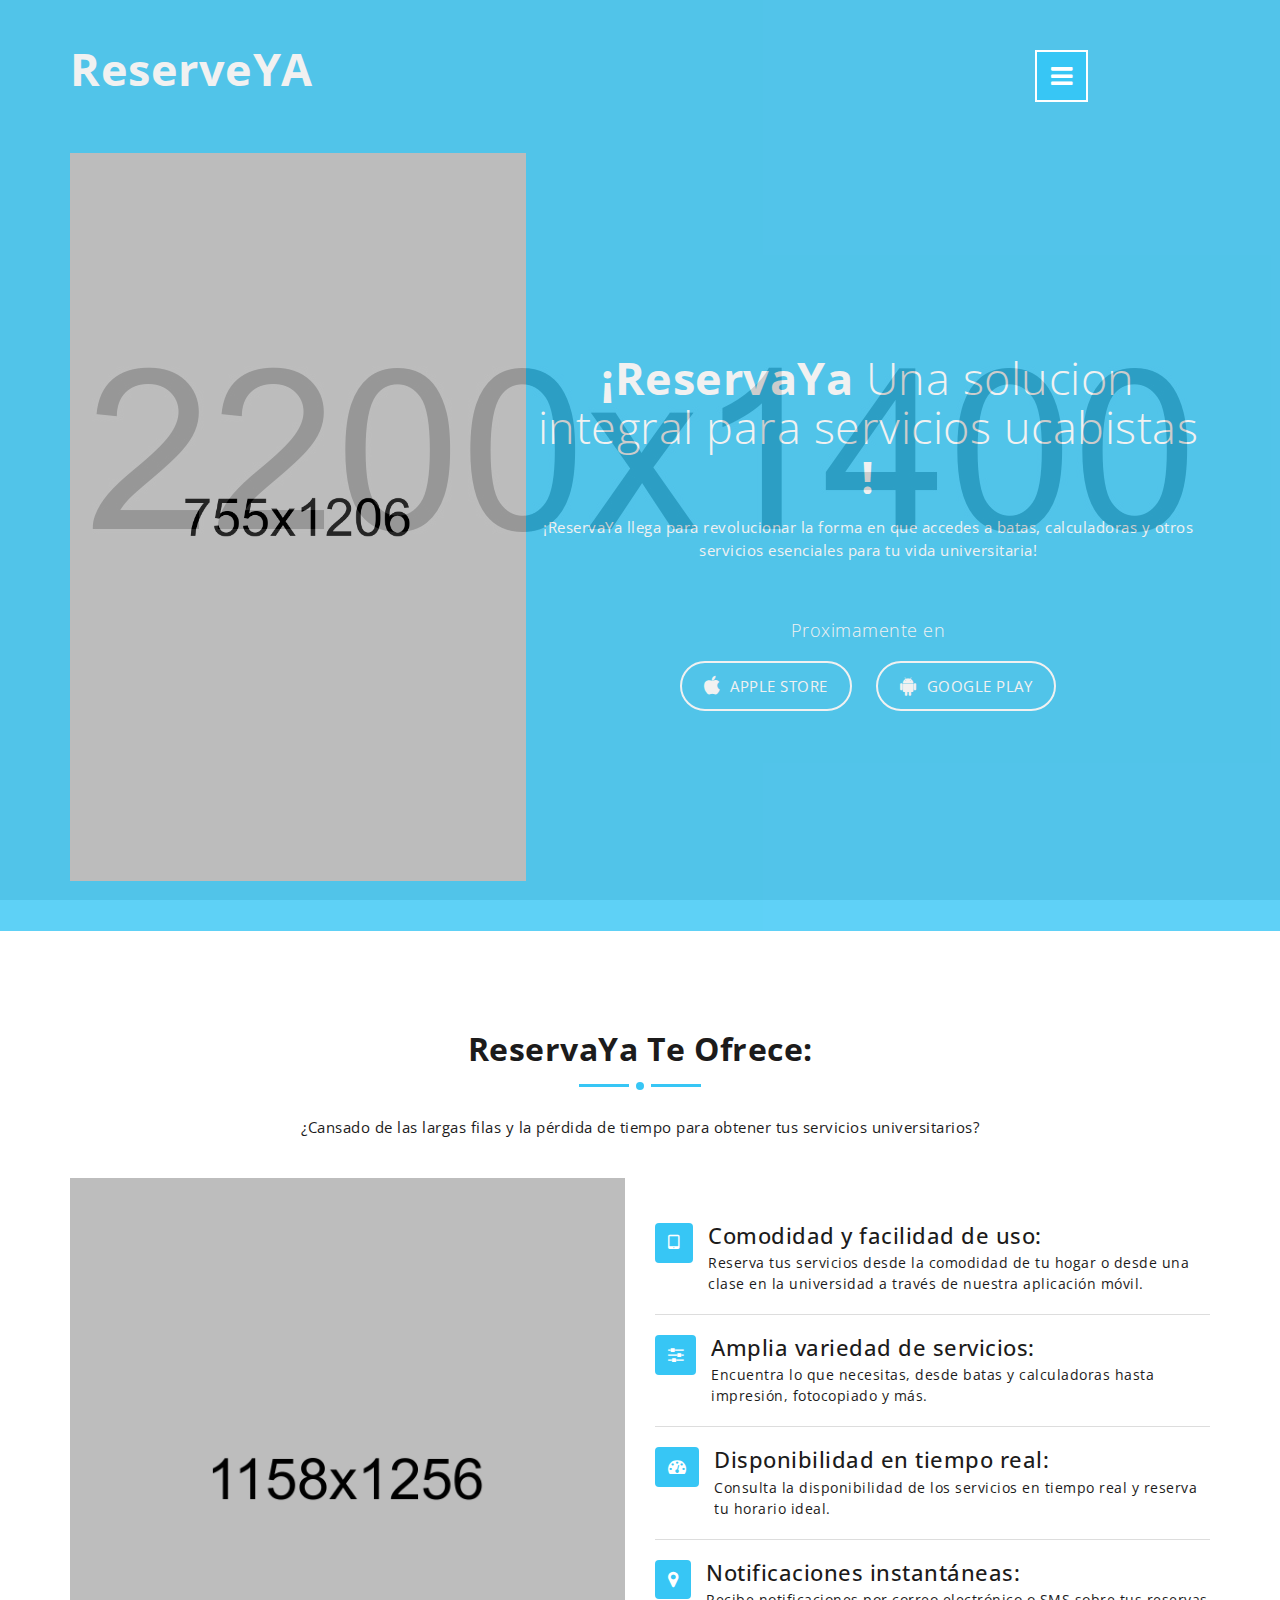
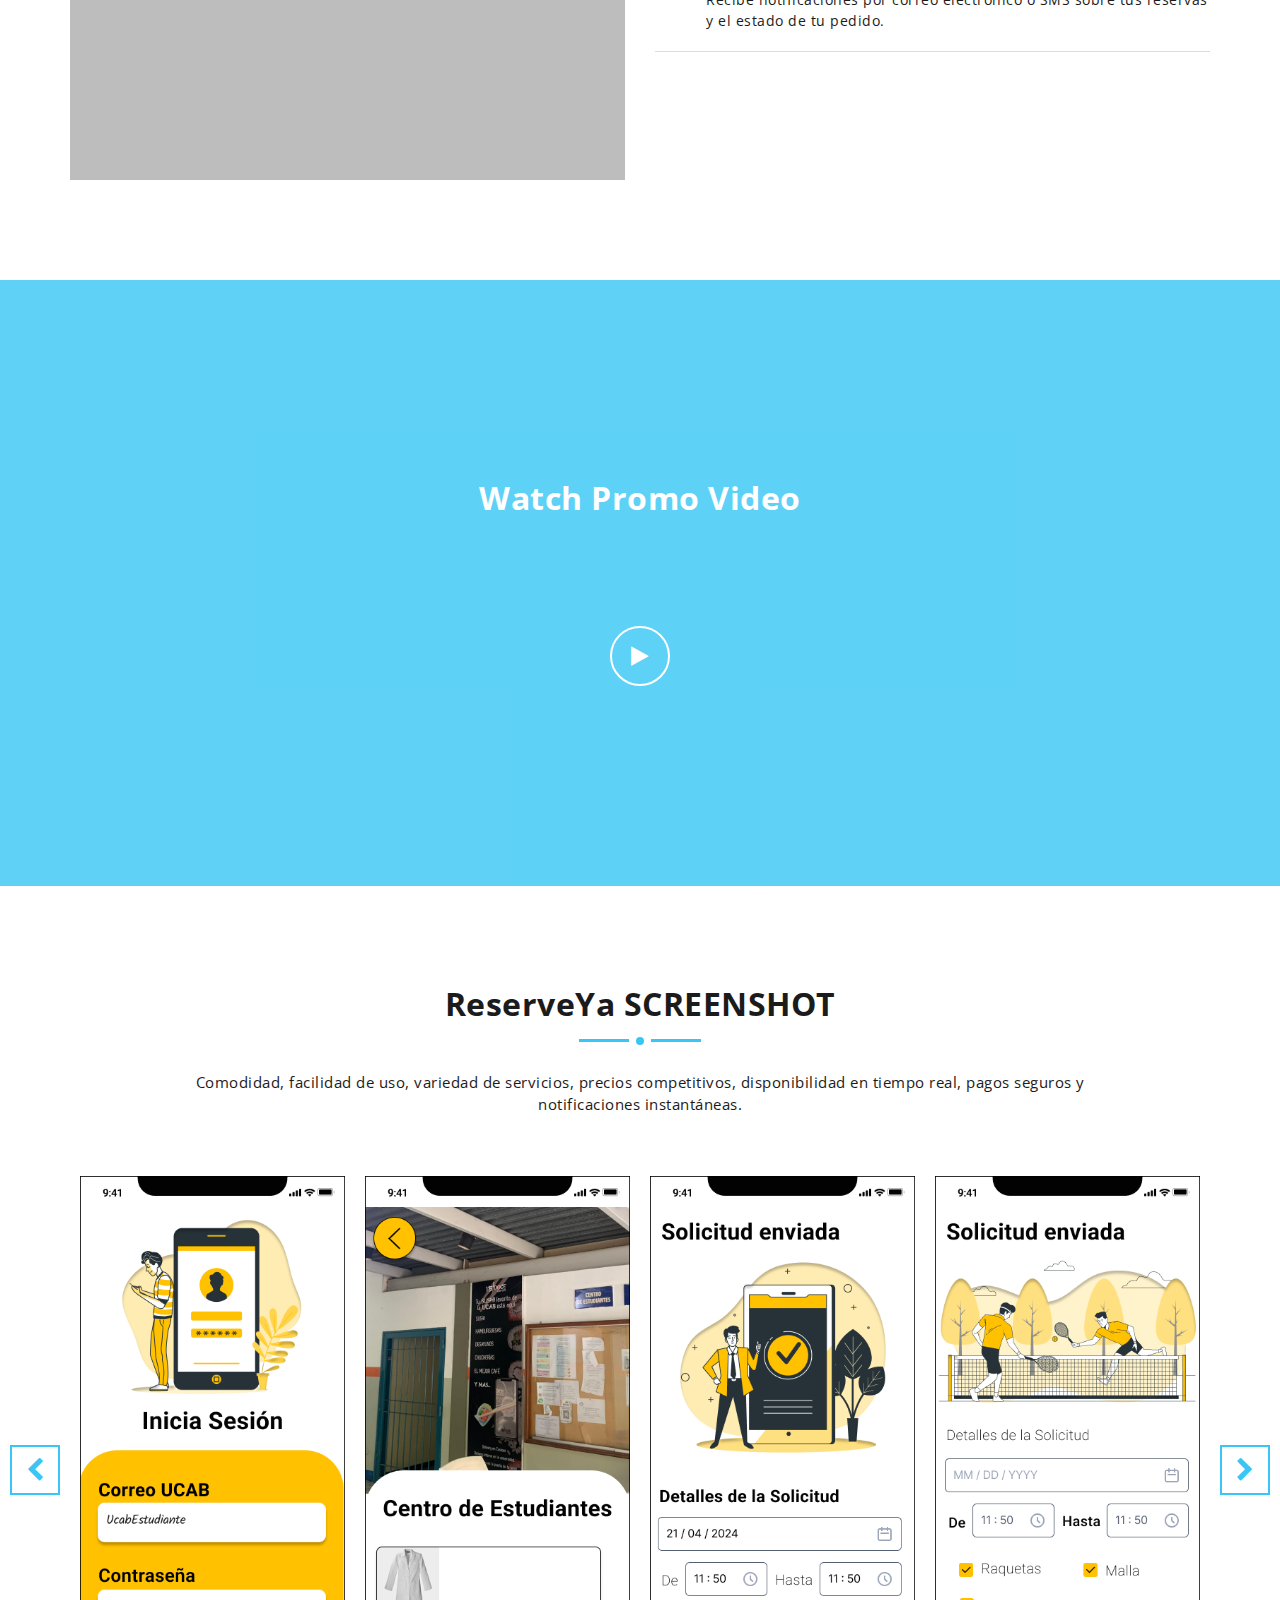
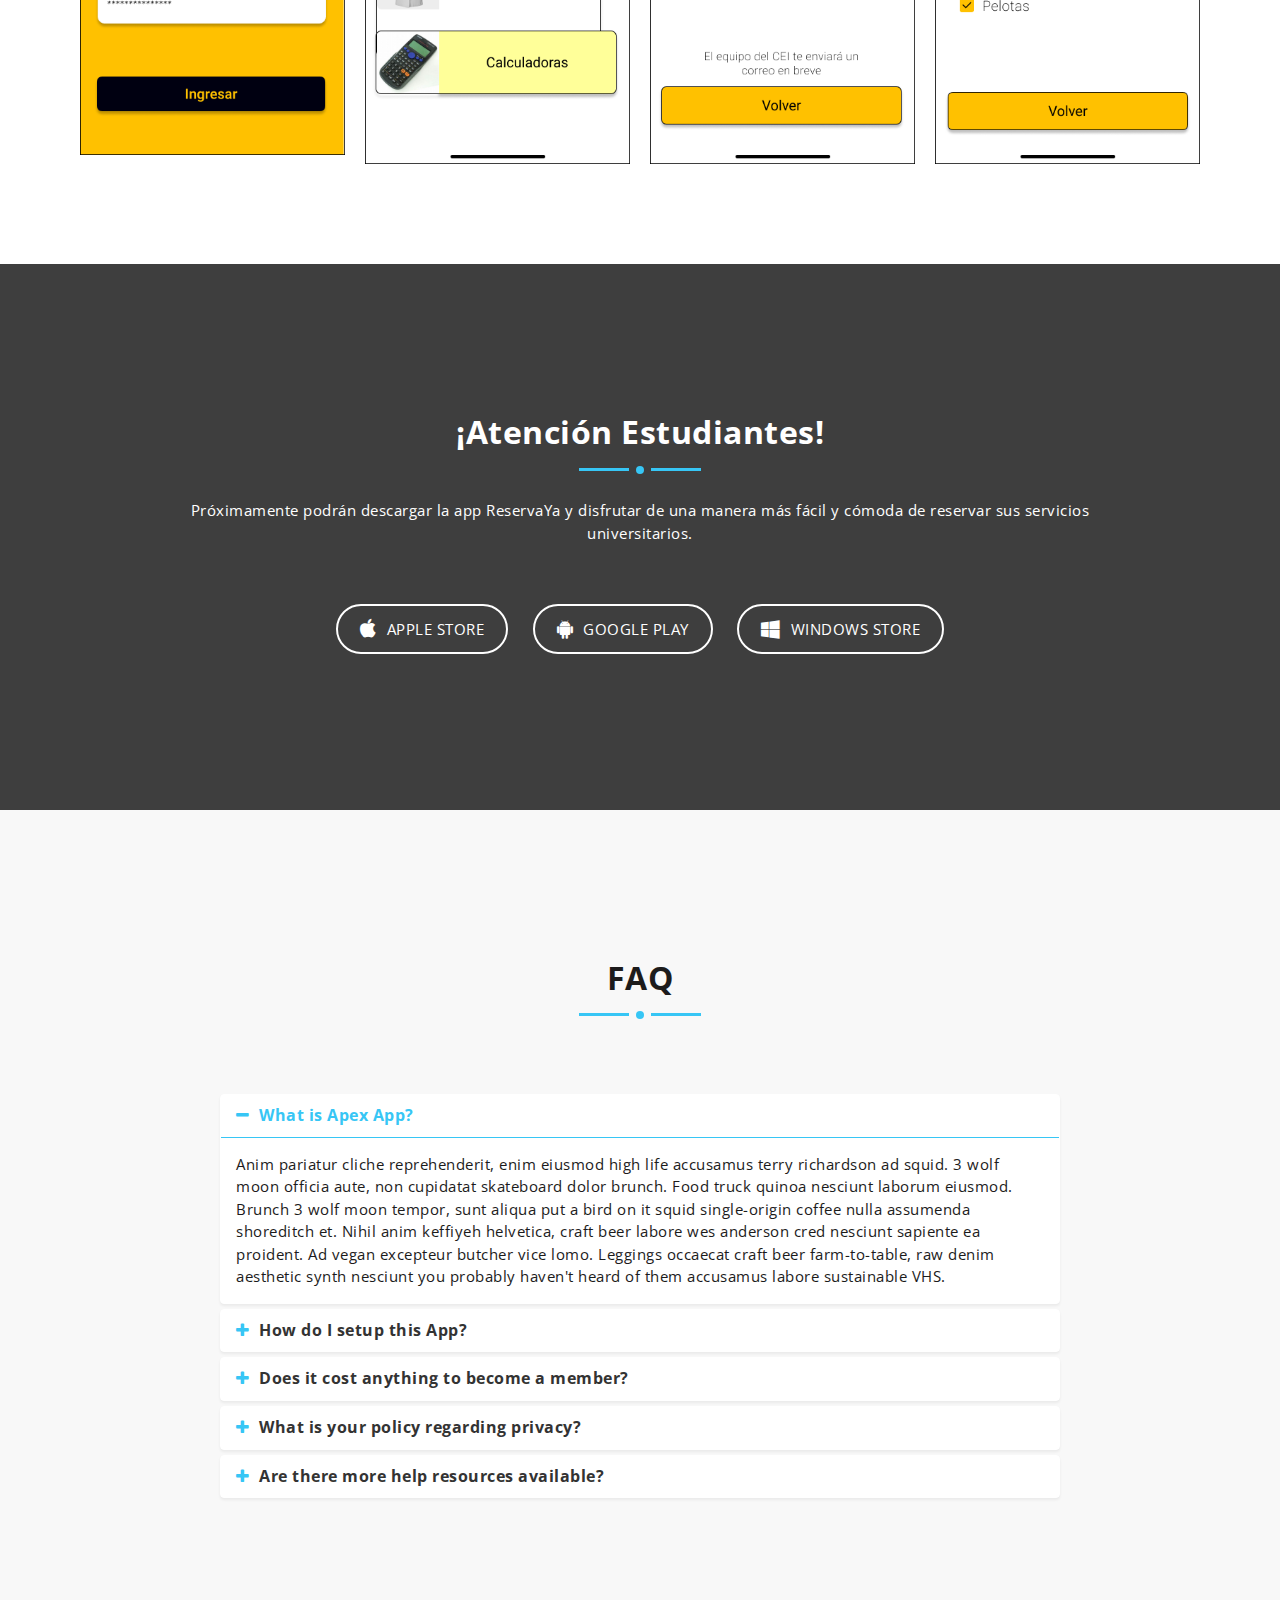
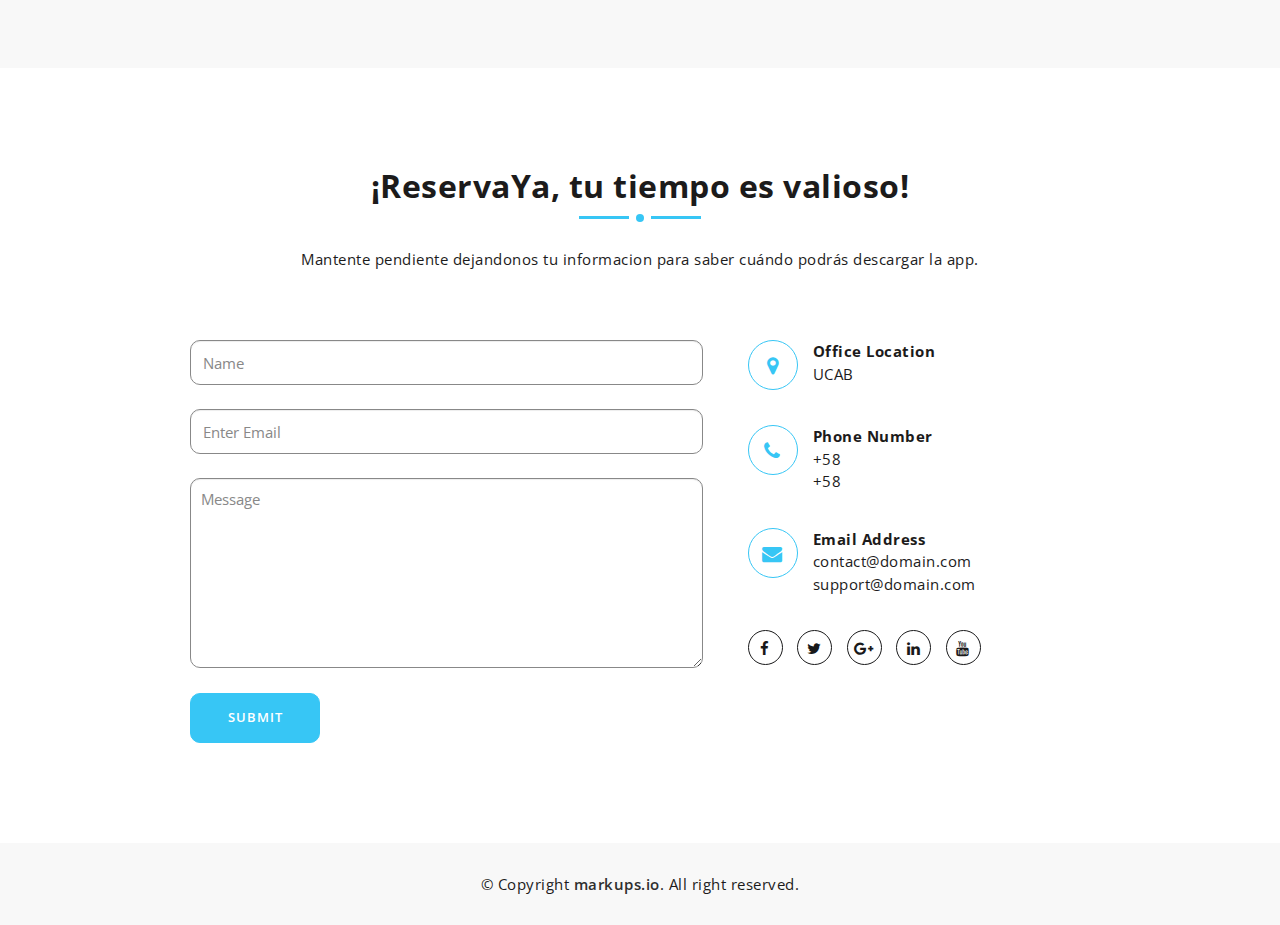
==== commit e7420c26: "Update commit messages in text format" ====
--- a/markups-apex-app/index.html
+++ b/markups-apex-app/index.html
@@ -1,11 +1,11 @@
 <!DOCTYPE html>
-<html lang="en">
+<html lang="es">
   <head>
     <meta charset="utf-8">
     <meta http-equiv="X-UA-Compatible" content="IE=edge">
     <meta name="viewport" content="width=device-width, initial-scale=1">
     <!-- The above 3 meta tags *must* come first in the head; any other head content must come *after* these tags -->
-    <title>Apex App : Home</title>
+    <title>ReservaYa</title>
     <!-- Favicon -->
     <link rel="shortcut icon" type="image/icon" href="assets/images/favicon.ico"/>
     <!-- Font Awesome -->
@@ -15,7 +15,7 @@
     <!-- Slick slider -->
     <link href="assets/css/slick.css" rel="stylesheet">
     <!-- Theme color -->
-    <link id="switcher" href="assets/css/theme-color/default-theme.css" rel="stylesheet">
+    <link id="switcher" href="assets/css/theme-color/lite-blue-theme.css" rel="stylesheet">
 
 
     <!-- Main Style -->
@@ -48,7 +48,7 @@
 					<!-- Start Logo -->
 					<div class="mu-logo-area">
 						<!-- text based logo -->
-						<a class="mu-logo" href="#">Apex App</a>
+						<a class="mu-logo" href="#">ReserveYA</a>
 						<!-- image based logo -->
 						<!-- <a class="mu-logo" href="#"><img src="assets/images/logo.png" alt="logo img"></a> -->
 					</div>
@@ -61,11 +61,11 @@
 						</div>
 
 						<div class="mu-header-featured-content">
-							<h1>Welcome To <span>Apex App</span></h1>
-							<p>Lorem ipsum dolor sit amet, consectetur adipisicing elit. Architecto nisi, consectetur odit voluptate labore veniam, neque iure cumque aut recusandae iusto. Aliquid quos vel optio dolore consequuntur accusantium autem quaerat!</p>
+							<h1><span>¡ReservaYa</span> Una solucion integral para servicios ucabistas <span>!</span></h1>
+							<p>¡ReservaYa llega para revolucionar la forma en que accedes a batas, calculadoras y otros servicios esenciales para tu vida universitaria!</p>
 
 							<div class="mu-app-download-area">
-								<h4>Download The App</h4>
+								<h4>Proximamente en </h4>
 								<a class="mu-apple-btn" href="#"><i class="fa fa-apple"></i><span>apple store</span></a>
 								<a class="mu-google-btn" href="#"><i class="fa fa-android"></i><span>google play</span></a>
 								<!-- <a class="mu-windows-btn" href="#"><i class="fa fa-windows"></i><span>windows store</span></a> -->
@@ -117,9 +117,9 @@
 						<div class="mu-feature-area">
 
 							<div class="mu-title-area">
-								<h2 class="mu-title">OUR APP FEATURES</h2>
+								<h2 class="mu-title">ReservaYa te ofrece:</h2>
 								<span class="mu-title-dot"></span>
-								<p>Lorem ipsum dolor sit amet, consectetur adipisicing elit. Blanditiis unde, ut sapiente et voluptatum facilis consectetur incidunt provident asperiores at necessitatibus nulla sequi voluptas libero quasi explicabo veritatis minima porro.</p>
+								<p>¿Cansado de las largas filas y la pérdida de tiempo para obtener tus servicios universitarios?</p>
 							</div>
 
 							<!-- Start Feature Content -->
@@ -141,8 +141,8 @@
 						                        	</button>
 						                        </div>
 						                        <div class="media-body">
-							                        <h3 class="media-heading">Responsive Design</h3>
-							                        <p>Lorem ipsum dolor sit amet, consectetur adipisicing elit. Hic at, omnis neque illum accusamus delectus consectetur perspiciatis fugiat ex veniam sit soluta iste, reprehenderit laboriosam!</p>
+							                        <h3 class="media-heading">Comodidad y facilidad de uso:</h3>
+							                        <p>Reserva tus servicios desde la comodidad de tu hogar o  desde una clase en la universidad a través de nuestra aplicación móvil.</p>
 						                        </div>
 						                    </div>
 						                    <!-- End single feature item -->
@@ -155,8 +155,8 @@
 						                        	</button>
 						                        </div>
 						                        <div class="media-body">
-							                        <h3 class="media-heading">Easy To Customize</h3>
-							                        <p>Lorem ipsum dolor sit amet, consectetur adipisicing elit. Perspiciatis provident in voluptatum nihil suscipit molestias, excepturi blanditiis corrupti error tenetur ab, voluptates architecto nemo.</p>
+							                        <h3 class="media-heading">Amplia variedad de servicios: </h3>
+							                        <p>Encuentra lo que necesitas, desde batas y calculadoras hasta impresión, fotocopiado y más.</p>
 						                        </div>
 						                    </div>
 						                    <!-- End single feature item -->
@@ -169,8 +169,8 @@
 						                        	</button>
 						                        </div>
 						                        <div class="media-body">
-							                        <h3 class="media-heading">Excellent Performance</h3>
-							                        <p>Lorem ipsum dolor sit amet, consectetur adipisicing elit. Dicta veniam eius, ullam nisi repellendus deserunt distinctio, eveniet libero velit quo voluptatem sequi, ipsa asperiores ad? Facilis molestiae cum aliquam.</p>
+							                        <h3 class="media-heading">Disponibilidad en tiempo real: </h3>
+							                        <p>Consulta la disponibilidad de los servicios en tiempo real y reserva tu horario ideal.</p>
 						                        </div>
 						                    </div>
 						                    <!-- End single feature item -->
@@ -183,8 +183,8 @@
 						                        	</button>
 						                        </div>
 						                        <div class="media-body">
-							                        <h3 class="media-heading">GPS Tracking</h3>
-							                        <p>Lorem ipsum dolor sit amet, consectetur adipisicing elit. Itaque repudiandae eveniet facere natus recusandae, sapiente iste veritatis molestiae. Recusandae veniam officia asperiores reprehenderit earum.</p>
+							                        <h3 class="media-heading">Notificaciones instantáneas: </h3>
+							                        <p>Recibe notificaciones por correo electrónico o SMS sobre tus reservas y el estado de tu pedido.</p>
 						                        </div>
 						                    </div>
 						                    <!-- End single feature item -->
@@ -237,9 +237,9 @@
 						<div class="mu-apps-screenshot-area">
 
 							<div class="mu-title-area">
-								<h2 class="mu-title">APPS SCREENSHOT</h2>
+								<h2 class="mu-title">ReserveYa SCREENSHOT</h2>
 								<span class="mu-title-dot"></span>
-								<p>Lorem ipsum dolor sit amet, consectetur adipisicing elit. Blanditiis unde, ut sapiente et voluptatum facilis consectetur incidunt provident asperiores at necessitatibus nulla sequi voluptas libero quasi explicabo veritatis minima porro.</p>
+								<p>Comodidad, facilidad de uso, variedad de servicios, precios competitivos, disponibilidad en tiempo real, pagos seguros y notificaciones instantáneas.</p>
 							</div>
 
 
@@ -249,43 +249,43 @@
 								<div class="mu-apps-screenshot-slider">
 
 									<div class="mu-single-screeshot">
-										<img src="assets/images/screenshot/01.jpg" alt="App screenshot img">
-									</div>
-
-									<div class="mu-single-screeshot">
-										<img src="assets/images/screenshot/02.jpg" alt="App screenshot img">
-									</div>
-
-									<div class="mu-single-screeshot">
-										<img src="assets/images/screenshot/03.jpg" alt="App screenshot img">
-									</div>
-
-									<div class="mu-single-screeshot">
-										<img src="assets/images/screenshot/04.jpg" alt="App screenshot img">
-									</div>
-
-									<div class="mu-single-screeshot">
-										<img src="assets/images/screenshot/05.jpg" alt="App screenshot img">
-									</div>
-
-									<div class="mu-single-screeshot">
-										<img src="assets/images/screenshot/01.jpg" alt="App screenshot img">
-									</div>
-
-									<div class="mu-single-screeshot">
-										<img src="assets/images/screenshot/02.jpg" alt="App screenshot img">
-									</div>
-
-									<div class="mu-single-screeshot">
-										<img src="assets/images/screenshot/03.jpg" alt="App screenshot img">
-									</div>
-
-									<div class="mu-single-screeshot">
-										<img src="assets/images/screenshot/04.jpg" alt="App screenshot img">
-									</div>
-
-									<div class="mu-single-screeshot">
-										<img src="assets/images/screenshot/05.jpg" alt="App screenshot img">
+										<img src="assets/images/screenshot/01.png" alt="App screenshot img">
+									</div>
+
+									<div class="mu-single-screeshot">
+										<img src="assets/images/screenshot/02.png" alt="App screenshot img">
+									</div>
+
+									<div class="mu-single-screeshot">
+										<img src="assets/images/screenshot/03.png" alt="App screenshot img">
+									</div>
+
+									<div class="mu-single-screeshot">
+										<img src="assets/images/screenshot/04.png" alt="App screenshot img">
+									</div>
+
+									<div class="mu-single-screeshot">
+										<img src="assets/images/screenshot/05.png" alt="App screenshot img">
+									</div>
+
+									<div class="mu-single-screeshot">
+										<img src="assets/images/screenshot/06.png" alt="App screenshot img">
+									</div>
+
+									<div class="mu-single-screeshot">
+										<img src="assets/images/screenshot/07.png" alt="App screenshot img">
+									</div>
+
+									<div class="mu-single-screeshot">
+										<img src="assets/images/screenshot/08.png" alt="App screenshot img">
+									</div>
+
+									<div class="mu-single-screeshot">
+										<img src="assets/images/screenshot/09.png" alt="App screenshot img">
+									</div>
+
+									<div class="mu-single-screeshot">
+										<img src="assets/images/screenshot/05.png" alt="App screenshot img">
 									</div>
 
 								</div>
@@ -308,9 +308,9 @@
 						<div class="mu-download-area">
 
 							<div class="mu-title-area">
-								<h2 class="mu-title">GET THE APP</h2>
+								<h2 class="mu-title">¡Atención estudiantes!</h2>
 								<span class="mu-title-dot"></span>
-								<p>Lorem ipsum dolor sit amet, consectetur adipisicing elit. Blanditiis unde, ut sapiente et voluptatum facilis consectetur incidunt provident asperiores at necessitatibus nulla sequi voluptas libero quasi explicabo veritatis minima porro.</p>
+								<p>Próximamente podrán descargar la app ReservaYa y disfrutar de una manera más fácil y cómoda de reservar sus servicios universitarios.</p>
 							</div>
 
 
@@ -440,9 +440,9 @@
 						<div class="mu-contact-area">
 
 							<div class="mu-title-area">
-								<h2 class="mu-heading-title">GET IN TOUCH</h2>
+								<h2 class="mu-heading-title">¡ReservaYa, tu tiempo es valioso!</h2>
 								<span class="mu-title-dot"></span>
-								<p>Lorem Ipsum is simply dummy text of the printing and typesetting industry. Lorem Ipsum has been the industry's standard dummy text ever</p>
+								<p>Mantente pendiente dejandonos tu informacion para saber cuándo podrás descargar la app.</p>
 							</div>
 
 							
@@ -474,14 +474,14 @@
 											<div class="mu-contact-right-single">
 												<div class="mu-icon"><i class="fa fa-map-marker"></i></div>
 												<p><strong>Office Location</strong></p>
-												<p>Dooley Branch Rd Millen, GA 30442, USA</p>
+												<p>UCAB</p>
 											</div>
 
 											<div class="mu-contact-right-single">
 												<div class="mu-icon"><i class="fa fa-phone"></i></div>
 												<p><strong>Phone Number</strong></p>
-												<p>+90 987 678 9834</p>
-												<p>+90 567 098 785</p>
+												<p>+58</p>
+												<p>+58</p>
 											</div>
 
 											<div class="mu-contact-right-single">
--- a/markups-apex-app/assets/css/theme-color/lite-blue-theme.css
+++ b/markups-apex-app/assets/css/theme-color/lite-blue-theme.css
@@ -0,0 +1,75 @@
+
+
+/*=======================================
+Template Design By MarkUps	
+Author URI : http://www.markups.io/
+========================================*/
+
+
+
+.mu-primary-btn:hover,
+.mu-primary-btn:focus,
+.mu-copy-right a:hover,
+.mu-copy-right a:focus,
+.mu-send-msg-btn:hover,
+.mu-send-msg-btn:focus,
+.mu-apple-btn:hover,
+.mu-google-btn:hover,
+.mu-windows-btn:hover,
+.mu-apple-btn:focus,
+.mu-google-btn:focus,
+.mu-windows-btn:focus,
+.mu-feature-content-right .media:hover .media-heading,
+.mu-apps-screenshot-slider .slick-next::before,
+.mu-apps-screenshot-slider .slick-prev::before,
+.mu-faq-content .panel-title a:hover,
+.mu-faq-content .panel-title a:focus,
+.mu-faq-content .panel-title a[aria-expanded="true"],
+.mu-faq-content .panel-title a>span,
+.mu-menu ul li a:hover,
+.mu-menu ul li a:focus {
+	color: #37c6f5;
+}
+
+.mu-social-media a:hover,
+.mu-social-media a:focus,
+.mu-contact-right-single .mu-icon {
+	border: 1px solid #37c6f5;
+	color: #37c6f5;
+}
+
+.mu-contact-form .form-control:focus {
+	border: 1px solid #37c6f5;    
+} 
+
+.mu-send-msg-btn {
+	border: 1px solid #37c6f5;
+	background-color: #37c6f5;
+}
+
+.mu-header-overlay,
+.mu-menu-btn,
+.mu-title-dot,
+.mu-title-dot::before,
+.mu-title-dot::after,
+.mu-feature-btn,
+.mu-video-overlay {
+	background-color: #37c6f5;
+}
+.mu-feature-content-right .media:hover {
+	border-bottom: 1px solid #37c6f5;
+}
+
+.mu-apps-screenshot-slider .slick-next,
+.mu-apps-screenshot-slider .slick-prev {
+	border: 2px solid #37c6f5;
+	color: #37c6f5;
+}
+
+.mu-faq-content .panel-default > .panel-heading + .panel-collapse > .panel-body {
+	border-top-color: #37c6f5;
+
+}
+
+
+
